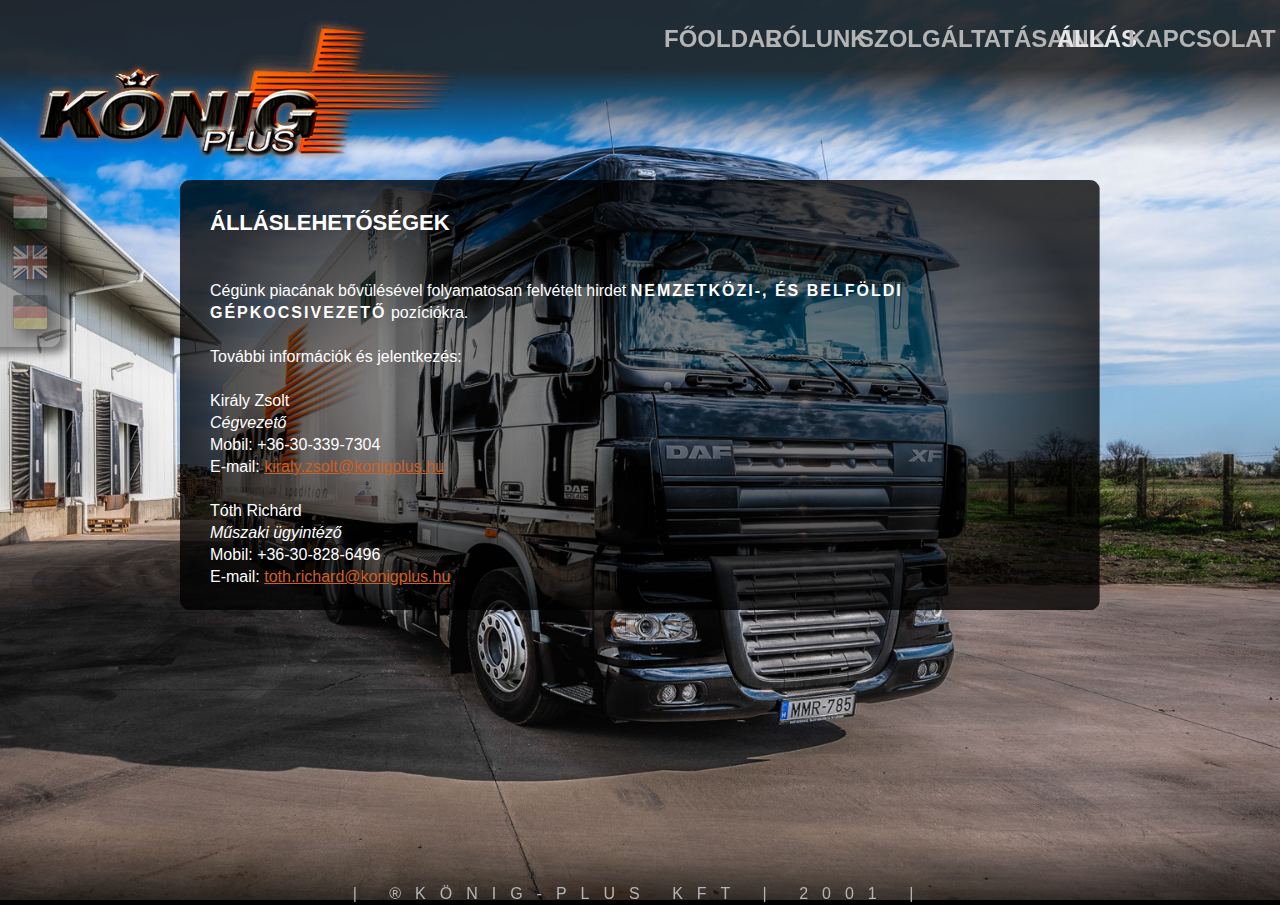
==== allas.html @ eedf81ee "original content" ====
<!DOCTYPE html>
<html class="html" lang="en-US">
 <head>

  <script type="text/javascript">
   if(typeof Muse == "undefined") window.Muse = {}; window.Muse.assets = {"required":["jquery-1.8.3.min.js", "museutils.js", "jquery.musepolyfill.bgsize.js", "jquery.musemenu.js", "jquery.watch.js", "allas.css"], "outOfDate":[]};
</script>
  
  <meta http-equiv="Content-type" content="text/html;charset=UTF-8"/>
  <meta name="generator" content="2014.2.0.284"/>
  <link rel="shortcut icon" href="images/a-master-favicon.ico?4034017455"/>
  <title>König Plus Kft. | ÁLLÁS</title>
  <!-- CSS -->
  <link rel="stylesheet" type="text/css" href="css/site_global.css?448368541"/>
  <link rel="stylesheet" type="text/css" href="css/master_a-master.css?4057896497"/>
  <link rel="stylesheet" type="text/css" href="css/allas.css?15138134" id="pagesheet"/>
  <!--[if lt IE 9]>
  <link rel="stylesheet" type="text/css" href="css/iefonts_allas.css?53707079"/>
  <![endif]-->
  <!-- Other scripts -->
  <script type="text/javascript">
   document.documentElement.className += ' js';
var __adobewebfontsappname__ = "muse";
</script>
  <!-- JS includes -->
  <script type="text/javascript">
   document.write('\x3Cscript src="' + (document.location.protocol == 'https:' ? 'https:' : 'http:') + '//webfonts.creativecloud.com/open-sans:n3,n4,i3:all;open-sans-condensed:n7:all;droid-sans:n4:all.js" type="text/javascript">\x3C/script>');
</script>
  <!--[if lt IE 9]>
  <script src="scripts/html5shiv.js?4241844378" type="text/javascript"></script>
  <![endif]-->
   </head>
 <body class="museBGSize">

  <div class="clearfix" id="page"><!-- column -->
   <div class="position_content" id="page_position_content">
    <div class="browser_width" id="u622-bw">
     <div class="pinned-colelem" id="u622"><!-- simple frame --></div>
    </div>
    <nav class="MenuBar clearfix pinned-colelem" id="menuu111"><!-- horizontal box -->
     <div class="MenuItemContainer clearfix grpelem" id="u3548"><!-- vertical box -->
      <a class="nonblock nontext MenuItem MenuItemWithSubMenu menunormal clearfix colelem" id="u3549" href="index.html"><!-- horizontal box --><div class="MenuItemLabel NoWrap new_menu_normal clearfix grpelem" id="u3551-4"><!-- content --><p>FŐOLDAL</p></div></a>
     </div>
     <div class="MenuItemContainer clearfix grpelem" id="u737"><!-- vertical box -->
      <a class="nonblock nontext MenuItem MenuItemWithSubMenu menunormal clearfix colelem" id="u738" href="rolunk.html"><!-- horizontal box --><div class="MenuItemLabel NoWrap new_menu_normal clearfix grpelem" id="u740-4"><!-- content --><p>RÓLUNK</p></div></a>
     </div>
     <div class="MenuItemContainer clearfix grpelem" id="u744"><!-- vertical box -->
      <div class="MenuItem MenuItemWithSubMenu menunormal clearfix colelem" id="u745"><!-- horizontal box -->
       <div class="MenuItemLabel NoWrap new_menu_normal clearfix grpelem" id="u746-4"><!-- content -->
        <p>SZOLGÁLTATÁSAINK</p>
       </div>
      </div>
      <div class="SubMenu  MenuLevel1 clearfix" id="u749"><!-- vertical box -->
       <ul class="SubMenuView menu2ndnormal clearfix colelem" id="u750"><!-- vertical box -->
        <li class="MenuItemContainer clearfix colelem" id="u765"><!-- horizontal box --><a class="nonblock nontext MenuItem MenuItemWithSubMenu clearfix grpelem" id="u766" href="szemelyszallitas.html"><!-- horizontal box --><div class="MenuItemLabel NoWrap new_menu_normal clearfix grpelem" id="u768-4"><!-- content --><p>SZEMÉLYSZÁLLÍTÁS</p></div></a></li>
        <li class="MenuItemContainer clearfix colelem" id="u869"><!-- horizontal box --><a class="nonblock nontext MenuItem MenuItemWithSubMenu clearfix grpelem" id="u870" href="nemzetkozi_szallitmanyozas.html"><!-- horizontal box --><div class="MenuItemLabel NoWrap new_menu_normal clearfix grpelem" id="u872-4"><!-- content --><p>NEMZETKÖZI SZÁLLÍTMÁNYOZÁS</p></div></a></li>
        <li class="MenuItemContainer clearfix colelem" id="u899"><!-- horizontal box --><a class="nonblock nontext MenuItem MenuItemWithSubMenu clearfix grpelem" id="u902" href="belfoldi_szallitmanyozas.html"><!-- horizontal box --><div class="MenuItemLabel NoWrap new_menu_normal clearfix grpelem" id="u904-4"><!-- content --><p>BELFÖLDI SZÁLLÍTMÁNYOZÁS</p></div></a></li>
        <li class="MenuItemContainer clearfix colelem" id="u929"><!-- horizontal box --><a class="nonblock nontext MenuItem MenuItemWithSubMenu clearfix grpelem" id="u932" href="bertarolas-raktarozas.html"><!-- horizontal box --><div class="MenuItemLabel NoWrap new_menu_normal clearfix grpelem" id="u935-4"><!-- content --><p>BÉRTÁROLÁS, RAKTÁROZÁS</p></div></a></li>
       </ul>
      </div>
     </div>
     <div class="MenuItemContainer clearfix grpelem" id="u751"><!-- vertical box -->
      <a class="nonblock nontext MenuItem MenuItemWithSubMenu MuseMenuActive menunormal clearfix colelem" id="u752" href="allas.html"><!-- horizontal box --><div class="MenuItemLabel NoWrap new_menu_normal clearfix grpelem" id="u753-4"><!-- content --><p>ÁLLÁS</p></div></a>
     </div>
     <div class="MenuItemContainer clearfix grpelem" id="u758"><!-- vertical box -->
      <a class="nonblock nontext MenuItem MenuItemWithSubMenu menunormal clearfix colelem" id="u759" href="kapcsolat.html"><!-- horizontal box --><div class="MenuItemLabel NoWrap new_menu_normal clearfix grpelem" id="u760-4"><!-- content --><p>KAPCSOLAT</p></div></a>
     </div>
    </nav>
    <a class="nonblock nontext pinned-colelem" id="u1073" href="index.html"><!-- rasterized frame --><img id="u1073_img" alt="" width="485" height="157" src="images/konig_plus_logo_v3-u1073.png"/></a>
    <div class="browser_width" id="u1210-bw">
     <div class="pinned-colelem" id="u1210"><!-- simple frame --></div>
    </div>
    <div class="pinned-colelem" id="u3941"><!-- simple frame --></div>
    <div class="clearfix colelem" id="pppu3927"><!-- group -->
     <div class="clearfix grpelem" id="ppu3927"><!-- column -->
      <div class="position_content" id="ppu3927_position_content">
       <a class="nonblock nontext pinned-colelem" id="u3927" href="index.html"><!-- state-based BG images --></a>
       <div class="pinned-colelem" id="u3932"><!-- state-based BG images --></div>
       <div class="pinned-colelem" id="u3921"><!-- state-based BG images --></div>
      </div>
     </div>
     <div class="clearfix grpelem" id="u3361"><!-- group -->
      <div class="grpelem" id="u3363"><!-- group -->
       <div class="_u3363 f3s_top clearfix" id="_u3363-f3s_top">
        <div class="clearfix grpelem" id="u3362-41" data-muse-uid="U3362"><!-- content -->
         <!-- m_editable region-id="editable-static-tag-U3362" template="allas.html" data-type="html" data-ice-options="disableImageResize,none" -->
         <h1 class="title" id="u3362-2">ÁLLÁSLEHETŐSÉGEK</h1>
         <p class="copy">&nbsp;</p>
         <p class="copy" id="u3362-4">&nbsp;</p>
         <p class="copy">Cégünk piacának bővülésével folyamatosan felvételt hirdet <span id="u3362-6">NEMZETKÖZI&#45;, ÉS BELFÖLDI GÉPKOCSIVEZETŐ</span><span id="u3362-7"> </span>pozíciókra.</p>
         <p class="copy">&nbsp;</p>
         <p class="copy">További információk és jelentkezés:</p>
         <p class="copy">&nbsp;</p>
         <p class="copy" id="u3362-15">Király Zsolt</p>
         <p class="copy" id="u3362-17">Cégvezető</p>
         <p class="copy">Mobil: +36&#45;30&#45;339&#45;7304</p>
         <p class="copy ts-Default-Link-Style--copy">E&#45;mail: <a class="nonblock" href="mailto:kiraly.zsolt@konigplus.hu">kiraly.zsolt@konigplus.hu</a></p>
         <p class="copy ts-Default-Link-Style--copy">&nbsp;</p>
         <p class="copy" id="u3362-26">Tóth Richárd</p>
         <p class="copy" id="u3362-28">Műszaki ügyintéző</p>
         <p class="copy">Mobil: +36&#45;30&#45;828&#45;6496</p>
         <p class="copy ts-Default-Link-Style--copy">E&#45;mail: <a class="nonblock" href="mailto:toth.richard@konigplus.hu">toth.richard@konigplus.hu</a></p>
         <p class="copy">&nbsp;</p>
         <p class="copy">&nbsp;</p>
         <p class="copy">&nbsp;</p>
         <p class="copy">&nbsp;</p>
         <p class="copy">&nbsp;</p>
<!-- /m_editable -->
        </div>
       </div>
      </div>
     </div>
    </div>
    <div class="browser_width" id="u1170-bw">
     <div class="pinned-colelem" id="u1170"><!-- simple frame --></div>
    </div>
    <div class="verticalspacer"></div>
    <div class="browser_width colelem" id="u688-4-bw">
     <div class="copy clearfix" id="u688-4"><!-- content -->
      <p id="u688-2">| ®KÖNIG&#45;PLUS KFT | 2001 |</p>
     </div>
    </div>
   </div>
  </div>
  <div class="preload_images">
   <img class="preload" src="images/hu-u3927-r.png" alt=""/>
   <img class="preload" src="images/uk-u3932-r.png" alt=""/>
   <img class="preload" src="images/de-u3921-r.png" alt=""/>
  </div>
  <!-- JS includes -->
  <script type="text/javascript">
   if (document.location.protocol != 'https:') document.write('\x3Cscript src="http://musecdn.businesscatalyst.com/scripts/4.0/jquery-1.8.3.min.js" type="text/javascript">\x3C/script>');
</script>
  <script type="text/javascript">
   window.jQuery || document.write('\x3Cscript src="scripts/jquery-1.8.3.min.js" type="text/javascript">\x3C/script>');
</script>
  <script src="scripts/museutils.js?4050293121" type="text/javascript"></script>
  <script src="scripts/jquery.musepolyfill.bgsize.js?84270510" type="text/javascript"></script>
  <script src="scripts/jquery.musemenu.js?4027237583" type="text/javascript"></script>
  <script src="scripts/jquery.watch.js?3946357177" type="text/javascript"></script>
  <!-- Other scripts -->
  <script type="text/javascript">
   $(document).ready(function() { try {
(function(){var a={},b=function(a){if(a.match(/^rgb/))return a=a.replace(/\s+/g,"").match(/([\d\,]+)/gi)[0].split(","),(parseInt(a[0])<<16)+(parseInt(a[1])<<8)+parseInt(a[2]);if(a.match(/^\#/))return parseInt(a.substr(1),16);return 0};(function(){$('link[type="text/css"]').each(function(){var b=($(this).attr("href")||"").match(/\/?css\/([\w\-]+\.css)\?(\d+)/);b&&b[1]&&b[2]&&(a[b[1]]=b[2])})})();(function(){$("body").append('<div class="version" style="display:none; width:1px; height:1px;"></div>');
for(var c=$(".version"),d=0;d<Muse.assets.required.length;){var f=Muse.assets.required[d],g=f.match(/([\w\-\.]+)\.(\w+)$/),k=g&&g[1]?g[1]:null,g=g&&g[2]?g[2]:null;switch(g.toLowerCase()){case "css":k=k.replace(/\W/gi,"_").replace(/^([^a-z])/gi,"_$1");c.addClass(k);var g=b(c.css("color")),h=b(c.css("background-color"));g!=0||h!=0?(Muse.assets.required.splice(d,1),"undefined"!=typeof a[f]&&(g!=a[f]>>>24||h!=(a[f]&16777215))&&Muse.assets.outOfDate.push(f)):d++;c.removeClass(k);break;case "js":k.match(/^jquery-[\d\.]+/gi)&&
typeof $!="undefined"?Muse.assets.required.splice(d,1):d++;break;default:throw Error("Unsupported file type: "+g);}}c.remove();if(Muse.assets.outOfDate.length||Muse.assets.required.length)c="Some files on the server may be missing or incorrect. Clear browser cache and try again. If the problem persists please contact website author.",(d=location&&location.search&&location.search.match&&location.search.match(/muse_debug/gi))&&Muse.assets.outOfDate.length&&(c+="\nOut of date: "+Muse.assets.outOfDate.join(",")),d&&Muse.assets.required.length&&(c+="\nMissing: "+Muse.assets.required.join(",")),alert(c)})()})();/* body */
Muse.Utils.transformMarkupToFixBrowserProblemsPreInit();/* body */
Muse.Utils.prepHyperlinks(true);/* body */
Muse.Utils.initWidget('.MenuBar', function(elem) { return $(elem).museMenu(); });/* unifiedNavBar */
Muse.Utils.resizeHeight()/* resize height */
Muse.Utils.fullPage('#page');/* 100% height page */
Muse.Utils.showWidgetsWhenReady();/* body */
Muse.Utils.transformMarkupToFixBrowserProblems();/* body */
} catch(e) { if (e && 'function' == typeof e.notify) e.notify(); else Muse.Assert.fail('Error calling selector function:' + e); }});
</script>
   </body>
</html>
---- css/site_global.css ----
html
{
	min-height: 100%;
	min-width: 100%;
	-ms-text-size-adjust: none;
}

body,div,dl,dt,dd,ul,ol,li,nav,h1,h2,h3,h4,h5,h6,pre,code,form,fieldset,legend,input,button,textarea,p,blockquote,th,td,a
{
	margin: 0;
	padding: 0;
	border-width: 0;
	-webkit-transform-origin: left top;
	-ms-transform-origin: left top;
	-o-transform-origin: left top;
	transform-origin: left top;
}

table
{
	border-collapse: collapse;
	border-spacing: 0;
}

fieldset,img
{
	border: 0;
	-webkit-transform-origin: left top;
	-ms-transform-origin: left top;
	-o-transform-origin: left top;
	transform-origin: left top;
}

address,caption,cite,code,dfn,em,strong,th,var,optgroup
{
	font-style: inherit;
	font-weight: inherit;
}

del,ins
{
	text-decoration: none;
}

li
{
	list-style: none;
}

caption,th
{
	text-align: left;
}

h1,h2,h3,h4,h5,h6
{
	font-size: 100%;
	font-weight: inherit;
}

input,button,textarea,select,optgroup,option
{
	font-family: inherit;
	font-size: inherit;
	font-style: inherit;
	font-weight: inherit;
}

body
{
	font-family: Arial, Helvetica Neue, Helvetica, sans-serif;
	text-align: left;
	font-size: 14px;
	line-height: 17px;
	word-wrap: break-word;
	text-rendering: optimizeLegibility;/* kerning, primarily */
}

@media screen and (-webkit-min-device-pixel-ratio:0)
{
	body { text-rendering:auto; }
}

a:link
{
	color: #0000FF;
	text-decoration: underline;
}

a:visited
{
	color: #800080;
	text-decoration: underline;
}

a:hover
{
	color: #0000FF;
	text-decoration: underline;
}

a:active
{
	color: #EE0000;
	text-decoration: underline;
}

a.nontext /* used to override default properties of 'a' tag */
{
	color: black;
	text-decoration: none;
	font-style: normal;
	font-weight: normal;
}

.ts-Default-Link-Style--copy a:link
{
	color: #CE5F23;
	text-decoration: underline;
}

.ts-Default-Link-Style--copy a:visited
{
	color: #CE5F23;
	text-decoration: underline;
}

.ts-Default-Link-Style--copy a:hover
{
	color: #CE8964;
	text-decoration: underline;
}

.ts-Default-Link-Style--copy a:active
{
	color: #BE5F23;
	text-decoration: underline;
}

.normal_text
{
	color: #000000;
	direction: ltr;
	font-family: Arial, Helvetica Neue, Helvetica, sans-serif;
	font-size: 14px;
	font-style: normal;
	font-weight: normal;
	letter-spacing: 0px;
	line-height: 17px;
	text-align: left;
	text-decoration: none;
	text-indent: 0px;
	vertical-align: 0px;
	padding: 0px;
}

.title
{
	color: #FFFFFF;
	font-family: open-sans-condensed, sans-serif;
	font-size: 22px;
	font-weight: 700;
	text-align: left;
	padding: 0px;
}

.copy
{
	color: #FFFFFF;
	font-family: open-sans, sans-serif;
	font-size: 16px;
	font-weight: 300;
	line-height: 22px;
	text-align: left;
	padding: 0px;
}

.menulevel2
{
	color: #CE6026;
	font-family: lato, sans-serif;
	font-size: 14px;
	font-weight: 900;
	letter-spacing: -1px;
	text-align: center;
	padding: 0px;
}

.menu-copy,.menunormal1
{
	color: #CE6026;
	font-family: lato, sans-serif;
	font-size: 16px;
	font-weight: 900;
	letter-spacing: -1px;
	text-align: center;
	padding: 0px;
}

.menuallother
{
	color: #000000;
	font-family: lato, sans-serif;
	font-size: 16px;
	font-weight: 900;
	letter-spacing: -1px;
	text-align: center;
	padding: 0px;
}

.menulvl2allother
{
	color: #000000;
	font-family: lato, sans-serif;
	font-size: 14px;
	font-weight: 900;
	letter-spacing: -1px;
	text-align: center;
	padding: 0px;
}

.new_menu_normal
{
	color: #B4B4B4;
	font-family: open-sans-condensed, sans-serif;
	font-size: 24px;
	font-weight: 700;
	letter-spacing: 0px;
	text-align: center;
	padding: 0px;
}

.title2
{
	color: #FFFFFF;
	font-family: open-sans-condensed, sans-serif;
	font-size: 20px;
	font-weight: 700;
	text-align: left;
	padding: 0px;
}

.list0 li:before
{
	position: absolute;
	right: 100%;
	letter-spacing: 0px;
	text-decoration: none;
	font-weight: normal;
	font-style: normal;
}

.rtl-list li:before
{
	right: auto;
	left: 100%;
}

.nls-None > li:before,.nls-None .list3 > li:before,.nls-None .list6 > li:before
{
	margin-right: 6px;
	content: '•';
}

.nls-None .list1 > li:before,.nls-None .list4 > li:before,.nls-None .list7 > li:before
{
	margin-right: 6px;
	content: '○';
}

.nls-None,.nls-None .list1,.nls-None .list2,.nls-None .list3,.nls-None .list4,.nls-None .list5,.nls-None .list6,.nls-None .list7,.nls-None .list8
{
	padding-left: 34px;
}

.nls-None.rtl-list,.nls-None .list1.rtl-list,.nls-None .list2.rtl-list,.nls-None .list3.rtl-list,.nls-None .list4.rtl-list,.nls-None .list5.rtl-list,.nls-None .list6.rtl-list,.nls-None .list7.rtl-list,.nls-None .list8.rtl-list
{
	padding-left: 0px;
	padding-right: 34px;
}

.nls-None .list2 > li:before,.nls-None .list5 > li:before,.nls-None .list8 > li:before
{
	margin-right: 6px;
	content: '-';
}

.nls-None.rtl-list > li:before,.nls-None .list1.rtl-list > li:before,.nls-None .list2.rtl-list > li:before,.nls-None .list3.rtl-list > li:before,.nls-None .list4.rtl-list > li:before,.nls-None .list5.rtl-list > li:before,.nls-None .list6.rtl-list > li:before,.nls-None .list7.rtl-list > li:before,.nls-None .list8.rtl-list > li:before
{
	margin-right: 0px;
	margin-left: 6px;
}

.TabbedPanelsTab
{
	white-space: nowrap;
}

.MenuBar  .MenuBarView,.MenuBar  .SubMenuView /* Resets for ul and li in menus */
{
	display: block;
	list-style: none;
}

.MenuBar .SubMenu
{
	display: none;
	position: absolute;
}

.NoWrap
{
	white-space: nowrap;
	word-wrap: normal;
}

.rootelem /* the root of the artwork tree */
{
	margin-left: auto;
	margin-right: auto;
}

.colelem /* a child element of a column */
{
	display: inline;
	float: left;
	clear: both;
}

.colelem100 /* a child element of a column that is 100% width */
{
	clear: both;
}

.grpelem /* a child element of a group */
{
	display: inline;
	float: left;
}

.clearfix:after /* force a container to fit around floated items */
{
	content: "\0020";
	visibility: hidden;
	display: block;
	height: 0;
	clear: both;
}

*:first-child+html .clearfix /* IE7 */
{
	zoom: 1;
}

.clip_frame /* used to clip the contents as in the case of an image frame */
{
	overflow: hidden;
}

.inclusion_context /* context for positioning a group of elements that share the same height */
{
	display: table;
	table-layout: fixed;
	width: 0.01px;
}

.inclelem /* element of an inclusion context */
{
	display: table-cell;
	vertical-align: top;
}

.f3s_mid /* 3-slice frame, middle slice */
{
	background-repeat: repeat;
}

.f3s_top,.f3s_bot /* 3-slice frame, top slice */
{
	background-repeat: no-repeat;
}

.f9s_top_left,.f9s_bot_left /* 9-slice frame, left corner slice */
{
	background-repeat: no-repeat;
	background-position: left;
}

.f9s_top_right,.f9s_bot_right /* 9-slice frame, right corner slice */
{
	background-repeat: no-repeat;
	background-position: right;
}

.f9s_top_mid,.f9s_bot_mid /* 9-slice frame, top/bottom horizontal slice */
{
	background-repeat: repeat-x;
	background-position: 0px 0px;
}

.f9s_mid_left /* 9-slice frame, left vertical slice */
{
	background-repeat: repeat-y;
	background-position: left;
}

.f9s_mid_right /* 9-slice frame, right vertical slice */
{
	background-repeat: repeat-y;
	background-position: right;
}

.f9s_center /* 9-slice frame, center slice */
{
	background-repeat: repeat;
	background-position: 0px 0px;
}

.popup_anchor /* anchors an abspos popup */
{
	position: relative;
	width: 0px;
	height: 0px;
}

.popup_element
{
	z-index: 100000;
}

.svg
{
	display: block;
	vertical-align: top;
}

span.wrap /* used to force wrap after floated array when nested inside a paragraph */
{
	content: '';
	clear: left;
	display: block;
}

span.actAsInlineDiv /* used to simulate a DIV with inline display when already nested inside a paragraph */
{
	display: inline-block;
}

.position_content,.excludeFromNormalFlow /* used when child content is larger than parent */
{
	float: left;
}

.preload_images /* used to preload images used in non-default states */
{
	position: absolute;
	overflow: hidden;
	left: -9999px;
	top: -9999px;
	height: 1px;
	width: 1px;
}

preload /* used to specifiy the dimension of preload item */
{
	height: 1px;
	width: 1px;
}

.animateStates
{
	-webkit-transition: 0.3s ease-in-out;
	-moz-transition: 0.3s ease-in-out;
	-o-transition: 0.3s ease-in-out;
	transition: 0.3s ease-in-out;
}

input:focus,textarea:focus /* remove default focussed input styling */
{
	outline: none;
}

textarea
{
	resize: none;
	overflow: auto;
}

.fld-prompt /* form placeholders cursor behavior */
{
	pointer-events: none;
}

.wrapped-input /* form inputs & placeholders let div styling show thru */
{
	position: absolute;
	top: 0;
	left: 0;
	background: transparent;
	border: none;
}

.submit-btn /* form submit buttons on top of sibling elements */
{
	z-index: 50000;
	cursor: pointer;
}

.anchor_item /* used to specify anchor properties */
{
	width: 22px;
	height: 18px;
}

.MenuBar .SubMenuVisible,.MenuBarVertical .SubMenuVisible,.MenuBar .SubMenu .SubMenuVisible,.popup_element.Active,span.actAsPara,.actAsDiv,a.nonblock.nontext,img.block
{
	display: block;
}

.ose_ei
{
	visibility: hidden;
	z-index: 0;
}

.widget_invisible,.js .invi,.js .mse_pre_init,.js .an_invi /* used to hide the widget before loaded */
{
	visibility: hidden;
}

.no_vert_scroll
{
	overflow-y: hidden;
}

.always_vert_scroll
{
	overflow-y: scroll;
}

.always_horz_scroll
{
	overflow-x: scroll;
}

.popup_element.Inactive,.js .disn,.hidden
{
	display: none;
}

.fullscreen
{
	overflow: hidden;
	left: 0px;
	top: 0px;
	position: fixed;
	height: 100%;
	width: 100%;
	-moz-box-sizing: border-box;
	-webkit-box-sizing: border-box;
	-ms-box-sizing: border-box;
	box-sizing: border-box;
}

.fullwidth
{
	position: absolute;
}

.borderbox
{
	-moz-box-sizing: border-box;
	-webkit-box-sizing: border-box;
	-ms-box-sizing: border-box;
	box-sizing: border-box;
}

.scroll_wrapper
{
	position: absolute;
	overflow: auto;
	left: 0px;
	right: 0px;
	top: 0px;
	bottom: 0px;
	padding-top: 0px;
	padding-bottom: 0px;
	margin-top: 0px;
	margin-bottom: 0px;
}

.browser_width > *
{
	position: absolute;
	left: 0px;
	right: 0px;
}

.list0 li,.MenuBar .MenuItemContainer,.SlideShowContentPanel .fullscreen img
{
	position: relative;
}

.accordion_wrapper
{
	display: inline;
	float: left;
	width: 0px;
}

.fld-checkbox input[type=checkbox] /* Hide native checkbox */
{
	position: absolute;
	overflow: hidden;
	clip: rect(0px, 0px, 0px, 0px);
	height: 1px;
	width: 1px;
	margin: -1px;
	padding: 0;
	border: 0;
}

.fld-checkbox input[type=checkbox] + label
{
	display: inline-block;
	background-repeat: no-repeat;
	cursor: pointer;
	float: left;
	width: 100%;
	height: 100%;
}

.pointer_cursor,.fld-recaptcha-mode,.fld-recaptcha-refresh,.fld-recaptcha-help
{
	cursor: pointer;
}
---- css/master_a-master.css ----
#u622
{
	border-color: #000000;
	background-color: #393939;
	background-color: rgba(36, 36, 36, 0.9);
	position: fixed;
	-pie-background: rgba(36, 36, 36, 0.9);
}

#menuu111
{
	border-style: none;
	border-color: transparent;
	background-color: transparent;
	position: fixed;
}

#u3549
{
	background-color: transparent;
	-moz-border-radius: 0px;
	-webkit-border-radius: 0px;
	-khtml-border-radius: 0px;
	border-radius: 0px;
	position: relative;
}

#u3549:hover
{
	background-color: #4C4C4C;
	background-color: rgba(0, 0, 0, 0.7);
	-moz-border-radius: 0px;
	-webkit-border-radius: 0px;
	-khtml-border-radius: 0px;
	border-radius: 0px;
	-pie-background: rgba(0, 0, 0, 0.7);
}

.menunormal
{
	border-style: none;
	border-color: #000000;
	background-color: #8C8C8C;
	background-color: rgba(0, 0, 0, 0.45);
	-moz-border-radius: 10px 10px 0px 0px ;
	-webkit-border-radius: 10px 10px 0px 0px ;
	-khtml-border-radius: 10px 10px 0px 0px ;
	border-radius: 10px 10px 0px 0px ;
}

#u3551-4
{
	border-style: none;
	border-color: transparent;
	background-color: transparent;
	line-height: 29px;
	position: relative;
}

#u3549:hover #u3551-4 p
{
	color: #FFFFFF;
	visibility: inherit;
}

#u738
{
	background-color: transparent;
	-moz-border-radius: 0px;
	-webkit-border-radius: 0px;
	-khtml-border-radius: 0px;
	border-radius: 0px;
	position: relative;
}

#u738:hover
{
	background-color: #4C4C4C;
	background-color: rgba(0, 0, 0, 0.7);
	-moz-border-radius: 0px;
	-webkit-border-radius: 0px;
	-khtml-border-radius: 0px;
	border-radius: 0px;
	-pie-background: rgba(0, 0, 0, 0.7);
}

#u740-4
{
	border-style: none;
	border-color: transparent;
	background-color: transparent;
	line-height: 29px;
	position: relative;
}

#u738:hover #u740-4 p
{
	color: #FFFFFF;
	visibility: inherit;
}

#u745
{
	background-color: transparent;
	-moz-border-radius: 0px;
	-webkit-border-radius: 0px;
	-khtml-border-radius: 0px;
	border-radius: 0px;
	position: relative;
}

#u745:hover
{
	background-color: #4C4C4C;
	background-color: rgba(0, 0, 0, 0.7);
	-moz-border-radius: 0px;
	-webkit-border-radius: 0px;
	-khtml-border-radius: 0px;
	border-radius: 0px;
	-pie-background: rgba(0, 0, 0, 0.7);
}

#u746-4
{
	border-style: none;
	border-color: transparent;
	background-color: transparent;
	line-height: 29px;
	position: relative;
}

#u745:hover #u746-4 p
{
	color: #FFFFFF;
	visibility: inherit;
}

#u750
{
	background-color: #4C4C4C;
	background-color: rgba(0, 0, 0, 0.7);
	-moz-border-radius: 0px;
	-webkit-border-radius: 0px;
	-khtml-border-radius: 0px;
	border-radius: 0px;
	position: relative;
	-pie-background: rgba(0, 0, 0, 0.7);
}

#u750:hover
{
	background-color: #4C4C4C;
	background-color: rgba(0, 0, 0, 0.7);
	-pie-background: rgba(0, 0, 0, 0.7);
}

.menu2ndnormal
{
	border-style: none;
	border-color: #000000;
	background-color: #8C8C8C;
	background-color: rgba(0, 0, 0, 0.45);
	-moz-border-radius: 0px 0px 10px 10px ;
	-webkit-border-radius: 0px 0px 10px 10px ;
	-khtml-border-radius: 0px 0px 10px 10px ;
	border-radius: 0px 0px 10px 10px ;
}

#u766
{
	border-color: #777777;
	background-color: transparent;
	position: relative;
}

#u766:hover
{
	background-color: #4C4C4C;
	background-color: rgba(0, 0, 0, 0.7);
	-pie-background: rgba(0, 0, 0, 0.7);
}

#u768-4
{
	background-color: transparent;
	line-height: 24px;
	font-size: 24px;
	letter-spacing: 0px;
	position: relative;
}

#u766:hover #u768-4 p
{
	color: #FFFFFF;
	visibility: inherit;
}

#u870
{
	border-color: #777777;
	background-color: transparent;
	position: relative;
}

#u870:hover
{
	background-color: #4C4C4C;
	background-color: rgba(0, 0, 0, 0.7);
	-pie-background: rgba(0, 0, 0, 0.7);
}

#u872-4
{
	background-color: transparent;
	line-height: 24px;
	position: relative;
}

#u870:hover #u872-4 p
{
	color: #FFFFFF;
	visibility: inherit;
}

#u902
{
	border-color: #777777;
	background-color: transparent;
	position: relative;
}

#u902:hover
{
	background-color: #4C4C4C;
	background-color: rgba(0, 0, 0, 0.7);
	-pie-background: rgba(0, 0, 0, 0.7);
}

#u904-4
{
	background-color: transparent;
	line-height: 24px;
	position: relative;
}

#u902:hover #u904-4 p
{
	color: #FFFFFF;
	visibility: inherit;
}

#u932
{
	border-color: #777777;
	background-color: transparent;
	position: relative;
}

#u932:hover
{
	background-color: #4C4C4C;
	background-color: rgba(0, 0, 0, 0.7);
	-pie-background: rgba(0, 0, 0, 0.7);
}

#u935-4
{
	background-color: transparent;
	line-height: 24px;
	position: relative;
}

#u932:hover #u935-4 p
{
	color: #FFFFFF;
	visibility: inherit;
}

#u752
{
	background-color: transparent;
	-moz-border-radius: 0px;
	-webkit-border-radius: 0px;
	-khtml-border-radius: 0px;
	border-radius: 0px;
	position: relative;
}

#u752:hover
{
	background-color: #4C4C4C;
	background-color: rgba(0, 0, 0, 0.7);
	-moz-border-radius: 0px;
	-webkit-border-radius: 0px;
	-khtml-border-radius: 0px;
	border-radius: 0px;
	-pie-background: rgba(0, 0, 0, 0.7);
}

#u753-4
{
	border-style: none;
	border-color: transparent;
	background-color: transparent;
	line-height: 29px;
	position: relative;
}

#u752:hover #u753-4 p
{
	color: #FFFFFF;
	visibility: inherit;
}

#u3548,#u737,#u744,#u765,#u869,#u899,#u929,#u751,#u758
{
	background-color: transparent;
	position: relative;
}

#u759
{
	background-color: transparent;
	-moz-border-radius: 0px;
	-webkit-border-radius: 0px;
	-khtml-border-radius: 0px;
	border-radius: 0px;
	position: relative;
}

#u759:hover
{
	background-color: #4C4C4C;
	background-color: rgba(0, 0, 0, 0.7);
	-moz-border-radius: 0px;
	-webkit-border-radius: 0px;
	-khtml-border-radius: 0px;
	border-radius: 0px;
	-pie-background: rgba(0, 0, 0, 0.7);
}

#u3549.MuseMenuActive,#u738.MuseMenuActive,#u745.MuseMenuActive,#u749,#u766.MuseMenuActive,#u870.MuseMenuActive,#u902.MuseMenuActive,#u932.MuseMenuActive,#u752.MuseMenuActive,#u759.MuseMenuActive
{
	background-color: transparent;
}

#u760-4
{
	border-style: none;
	border-color: transparent;
	background-color: transparent;
	line-height: 29px;
	position: relative;
}

#u759:hover #u760-4 p
{
	color: #FFFFFF;
	visibility: inherit;
}

#u3549.MuseMenuActive #u3551-4 p,#u738.MuseMenuActive #u740-4 p,#u745.MuseMenuActive #u746-4 p,#u766.MuseMenuActive #u768-4 p,#u870.MuseMenuActive #u872-4 p,#u902.MuseMenuActive #u904-4 p,#u932.MuseMenuActive #u935-4 p,#u752.MuseMenuActive #u753-4 p,#u759.MuseMenuActive #u760-4 p
{
	color: #E6E6E6;
	visibility: inherit;
}

.MenuItem /* unifiedNavBar */
{
	cursor: pointer;
}

#u1073
{
	position: fixed;
}

#u1073_img
{
	display: block;
	vertical-align: top;
}

#u1210
{
	background: -webkit-gradient(linear, center top, center bottom, from(rgba(36, 36, 36, 0.9)),color-stop(100%, rgba(36, 36, 36, 0)));
	background: -webkit-linear-gradient(top,rgba(36, 36, 36, 0.9) ,rgba(36, 36, 36, 0) 100%);
	background: -o-linear-gradient(top,rgba(36, 36, 36, 0.9) ,rgba(36, 36, 36, 0) 100%);
	background: linear-gradient(to bottom,rgba(36, 36, 36, 0.9) ,rgba(36, 36, 36, 0) 100%);
	filter: progid:DXImageTransform.Microsoft.gradient(startColorstr=#E5242424, endColorstr=#00242424, GradientType=0);
	-ms-filter: "progid:DXImageTransform.Microsoft.gradient(startColorstr='#E5242424', endColorstr='#00242424', GradientType=0)";
	border-color: #000000;
	position: fixed;
}

#u3941
{
	-pie-box-shadow: none;
	-moz-box-shadow: 6px 6px 8px rgba(0, 0, 0, 0.5);
	-webkit-box-shadow: 6px 6px 8px -1px rgba(0, 0, 0, 0.5);
	box-shadow: 6px 6px 8px rgba(0, 0, 0, 0.5);
	border-style: none;
	border-color: transparent;
	background-color: #B2B2B2;
	background-color: rgba(0, 0, 0, 0.3);
	-moz-border-radius: 0px 10px 10px 0px ;
	-webkit-border-radius: 0px 10px 10px 0px ;
	-khtml-border-radius: 0px 10px 10px 0px ;
	border-radius: 0px 10px 10px 0px ;
	position: fixed;
	-pie-background: rgba(0, 0, 0, 0.3);
}

#u3927
{
	vertical-align: top;
	position: fixed;
	background: url("../images/hu_50desat-u3927.png") no-repeat 8px 8px;
}

#u3927:hover
{
	background: url("../images/hu-u3927-r.png") no-repeat 0px 0px;
}

#u3932
{
	vertical-align: top;
	position: fixed;
	background: url("../images/uk_50desat-u3932.png") no-repeat 8px 8px;
}

#u3932:hover
{
	background: url("../images/uk-u3932-r.png") no-repeat 0px 0px;
}

#u3921
{
	vertical-align: top;
	position: fixed;
	background: url("../images/de_50desat-u3921.png") no-repeat 8px 8px;
}

#u3921:hover
{
	background: url("../images/de-u3921-r.png") no-repeat 0px 0px;
}

#u1170
{
	background: transparent url("../images/u1170-grad.png") repeat-x left top;
	background: -webkit-gradient(linear, center top, center bottom, color-stop(46%, rgba(0, 0, 0, 0)),to(rgba(0, 0, 0, 0.6)));
	background: -webkit-linear-gradient(top,rgba(0, 0, 0, 0) 46%,rgba(0, 0, 0, 0.6) );
	background: -o-linear-gradient(top,rgba(0, 0, 0, 0) 46%,rgba(0, 0, 0, 0.6) );
	background: linear-gradient(to bottom,rgba(0, 0, 0, 0) 46%,rgba(0, 0, 0, 0.6) );
	border-style: none;
	border-color: transparent;
	position: fixed;
}

#u688-4
{
	background-color: transparent;
	color: #B4B4B4;
	letter-spacing: 14px;
	text-align: center;
	font-family: droid-sans, sans-serif;
	font-weight: 400;
}

#u688-2
{
	padding-top: 6px;
}
---- css/allas.css ----
.version.allas /* version checker */
{
	color: #000000;
	background-color: #E6FD56;
}

.html
{
	background: #000000 url("../images/konig_plus_kft-1-3.jpg") no-repeat center center fixed;
	background-size: cover;
}

#page
{
	z-index: 1;
	width: 960px;
	min-height: 649px;
	background-image: none;
	border-style: none;
	border-color: #000000;
	background-color: transparent;
	margin-left: auto;
	margin-right: auto;
}

#page_position_content
{
	margin-bottom: -41px;
	padding-top: 180px;
}

#u622
{
	z-index: 2;
	height: 70px;
	top: 0px;
}

#u622-bw
{
	z-index: 2;
}

#menuu111
{
	z-index: 4;
	width: 581px;
	top: 15px;
	right: 40px;
}

#u3548
{
	width: 97px;
	min-height: 47px;
	margin-right: -10000px;
}

#u3549
{
	width: 97px;
	padding-bottom: 18px;
}

#u3549:hover
{
	margin: 0px;
}

#u3551-4
{
	width: 87px;
	min-height: 29px;
	margin-right: -10000px;
	top: 9px;
	left: 5px;
}

#u3549:hover #u3551-4
{
	padding-top: 0px;
	padding-bottom: 0px;
	min-height: 29px;
	margin: 0px -10000px 0px 0px;
}

#u737
{
	width: 89px;
	min-height: 47px;
	margin-right: -10000px;
	left: 101px;
}

#u738
{
	width: 89px;
	padding-bottom: 18px;
}

#u3549.MuseMenuActive,#u738:hover
{
	margin: 0px;
}

#u740-4
{
	width: 79px;
	min-height: 29px;
	margin-right: -10000px;
	top: 9px;
	left: 5px;
}

#u3549.MuseMenuActive #u3551-4,#u738:hover #u740-4
{
	padding-top: 0px;
	padding-bottom: 0px;
	min-height: 29px;
	margin: 0px -10000px 0px 0px;
}

#u744
{
	width: 195px;
	min-height: 47px;
	margin-right: -10000px;
	left: 194px;
}

#u745
{
	width: 195px;
	padding-bottom: 18px;
}

#u738.MuseMenuActive,#u745:hover
{
	margin: 0px;
}

#u746-4
{
	width: 185px;
	min-height: 29px;
	margin-right: -10000px;
	top: 9px;
	left: 5px;
}

#u738.MuseMenuActive #u740-4,#u745:hover #u746-4
{
	padding-top: 0px;
	padding-bottom: 0px;
	min-height: 29px;
	margin: 0px -10000px 0px 0px;
}

#u749
{
	width: 407px;
	top: 47px;
}

#u750
{
	width: 387px;
	padding: 5px 10px;
}

#u766
{
	width: 387px;
	padding-bottom: 11px;
	margin-right: -10000px;
}

#u766:hover
{
	margin: 0px -10000px 0px 0px;
}

#u768-4
{
	width: 176px;
	min-height: 24px;
	margin-right: -10000px;
	top: 5px;
	left: 106px;
}

#u766:hover #u768-4
{
	padding-top: 0px;
	padding-bottom: 0px;
	min-height: 24px;
	margin: 0px -10000px 0px 0px;
}

#u870
{
	width: 387px;
	padding-bottom: 11px;
	margin-right: -10000px;
}

#u766.MuseMenuActive,#u870:hover
{
	margin: 0px -10000px 0px 0px;
}

#u872-4
{
	width: 306px;
	min-height: 24px;
	margin-right: -10000px;
	top: 5px;
	left: 41px;
}

#u766.MuseMenuActive #u768-4,#u870:hover #u872-4
{
	padding-top: 0px;
	padding-bottom: 0px;
	min-height: 24px;
	margin: 0px -10000px 0px 0px;
}

#u902
{
	width: 387px;
	padding-bottom: 11px;
	margin-right: -10000px;
}

#u870.MuseMenuActive,#u902:hover
{
	margin: 0px -10000px 0px 0px;
}

#u904-4
{
	width: 274px;
	min-height: 24px;
	margin-right: -10000px;
	top: 5px;
	left: 57px;
}

#u870.MuseMenuActive #u872-4,#u902:hover #u904-4
{
	padding-top: 0px;
	padding-bottom: 0px;
	min-height: 24px;
	margin: 0px -10000px 0px 0px;
}

#u765,#u869,#u899,#u929
{
	width: 387px;
}

#u932
{
	width: 387px;
	padding-bottom: 11px;
	margin-right: -10000px;
}

#u902.MuseMenuActive,#u932:hover
{
	margin: 0px -10000px 0px 0px;
}

#u932.MuseMenuActive
{
	margin: 0px -10000px 0px 0px;
}

#u935-4
{
	width: 253px;
	min-height: 24px;
	margin-right: -10000px;
	top: 5px;
	left: 67px;
}

#u902.MuseMenuActive #u904-4,#u932:hover #u935-4
{
	padding-top: 0px;
	padding-bottom: 0px;
	min-height: 24px;
	margin: 0px -10000px 0px 0px;
}

#u932.MuseMenuActive #u935-4
{
	padding-top: 0px;
	padding-bottom: 0px;
	min-height: 24px;
	margin: 0px -10000px 0px 0px;
}

#u751
{
	width: 67px;
	min-height: 47px;
	margin-right: -10000px;
	left: 393px;
}

#u752
{
	width: 67px;
	padding-bottom: 18px;
}

#u745.MuseMenuActive,#u750:hover,#u752:hover
{
	margin: 0px;
}

#u753-4
{
	width: 57px;
	min-height: 29px;
	margin-right: -10000px;
	top: 9px;
	left: 5px;
}

#u745.MuseMenuActive #u746-4,#u752:hover #u753-4
{
	padding-top: 0px;
	padding-bottom: 0px;
	min-height: 29px;
	margin: 0px -10000px 0px 0px;
}

#u758
{
	width: 117px;
	min-height: 47px;
	margin-right: -10000px;
	left: 464px;
}

#u759
{
	width: 117px;
	padding-bottom: 18px;
}

#u752.MuseMenuActive,#u759:hover
{
	margin: 0px;
}

#u760-4
{
	width: 107px;
	min-height: 29px;
	margin-right: -10000px;
	top: 9px;
	left: 5px;
}

#u752.MuseMenuActive #u753-4,#u759:hover #u760-4
{
	padding-top: 0px;
	padding-bottom: 0px;
	min-height: 29px;
	margin: 0px -10000px 0px 0px;
}

#u759.MuseMenuActive #u760-4
{
	padding-top: 0px;
	padding-bottom: 0px;
	min-height: 29px;
	margin: 0px -10000px 0px 0px;
}

#u1073
{
	z-index: 61;
	top: 12px;
	left: -9px;
}

#u1210
{
	z-index: 3;
	height: 82px;
	top: 70px;
}

#u1210-bw
{
	z-index: 3;
}

#u3941
{
	z-index: 111;
	width: 113px;
	height: 170px;
	top: 177px;
	left: -53px;
}

#u759.MuseMenuActive,#u3941:hover
{
	margin: 0px;
}

#pppu3927
{
	width: 0.01px;
	margin-left: -90px;
}

#ppu3927
{
	width: 0.01px;
	margin-right: -10000px;
	margin-top: 12px;
}

#ppu3927_position_content
{
	margin-top: -32px;
	padding-bottom: 172px;
}

#u3927
{
	z-index: 116;
	height: 68px;
	width: 68px;
	top: 179px;
	left: -3px;
}

#u3932
{
	z-index: 119;
	height: 68px;
	width: 68px;
	top: 229px;
	left: -3px;
}

#u3921
{
	z-index: 113;
	height: 68px;
	width: 68px;
	top: 279px;
	left: -3px;
}

#u3361
{
	z-index: 68;
	width: 920px;
	border-style: none;
	border-color: transparent;
	background-color: transparent;
	position: relative;
	margin-right: -10000px;
	left: 110px;
}

#u3363
{
	z-index: 69;
	width: 920px;
	position: relative;
	margin-right: -10000px;
}

._u3363.f3s_top
{
	background-image: url("../images/u3363-full.png");
	height: 430px;
	background-position: left top;
	width: 920px;
}

#u3362-41
{
	z-index: 70;
	width: 860px;
	min-height: 385px;
	background-color: transparent;
	margin-bottom: -86px;
	position: relative;
	margin-right: -10000px;
	padding: 30px 30px 20px;
}

#u3362-2
{
	line-height: 26px;
}

#u3362-6
{
	letter-spacing: 2px;
	font-family: open-sans-condensed, sans-serif;
	font-weight: 700;
}

#u3362-7
{
	font-family: open-sans-condensed, sans-serif;
	font-weight: 700;
}

#u3362-15,#u3362-26
{
	font-weight: 400;
}

#u3362-4,#u3362-17,#u3362-28
{
	font-style: italic;
}

#u1170
{
	z-index: 63;
	height: 121px;
	bottom: 0px;
}

#u1170-bw
{
	z-index: 63;
}

#u688-4
{
	z-index: 64;
	min-height: 23px;
}

#u688-4-bw
{
	z-index: 64;
	min-height: 23px;
	margin-top: 99px;
	height: 28px;
}

body
{
	position: relative;
	min-width: 960px;
	padding-bottom: 36px;
}

#page .verticalspacer
{
	clear: both;
}
---- css/iefonts_allas.css ----
.copy
{
	font-family: open-sans-n3, sans-serif;
}

.menulevel2,.menu-copy,.menunormal1,.menuallother,.menulvl2allother
{
	font-family: lato-n9, sans-serif;
}

.title,.new_menu_normal,.title2
{
	font-family: open-sans-condensed-n7, sans-serif;
}

#u688-4
{
	font-family: droid-sans-n4, sans-serif;
}

#u3362-6,#u3362-7
{
	font-family: open-sans-condensed-n7, sans-serif;
}
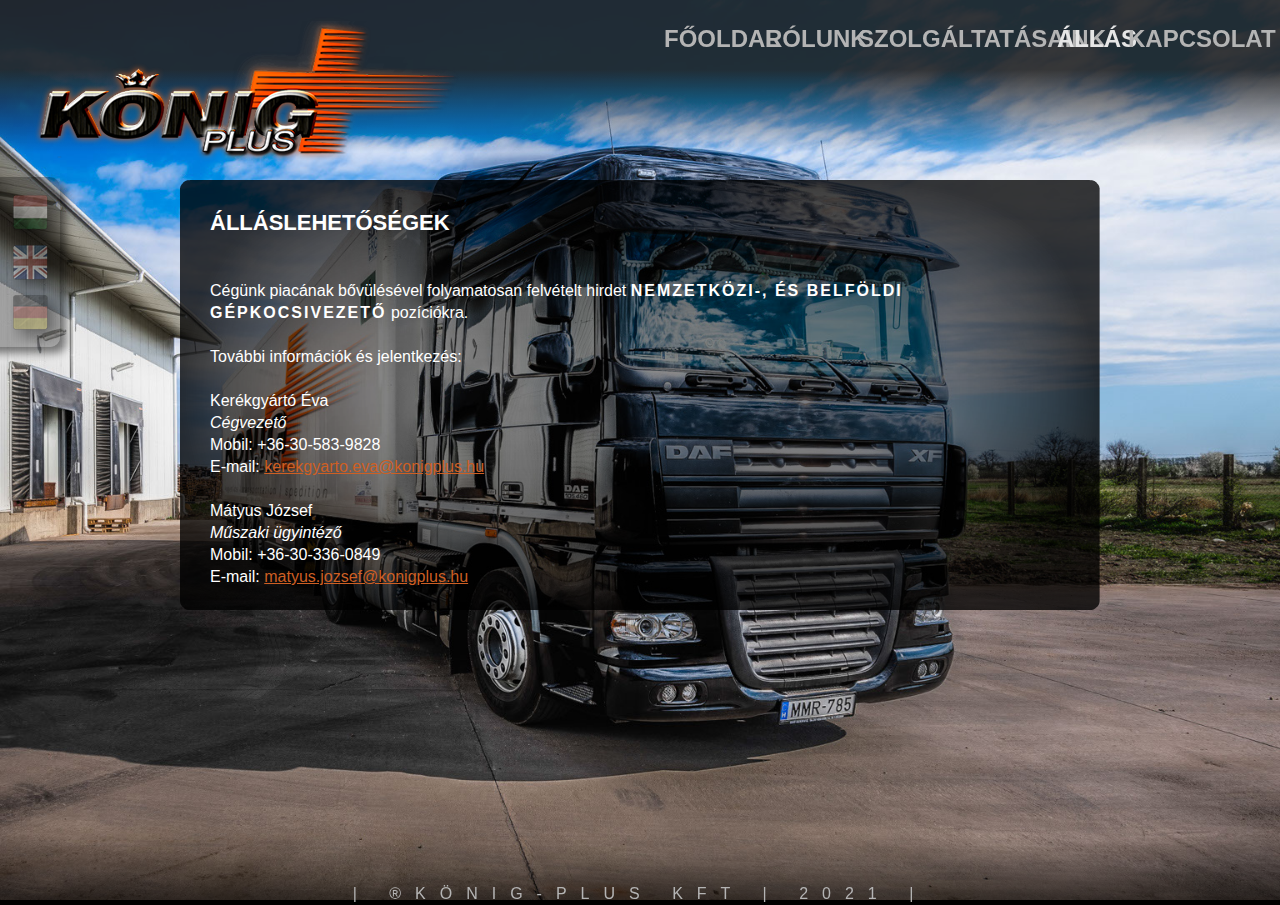
==== commit 6ae048fb: "allas page modify" ====
--- a/allas.html
+++ b/allas.html
@@ -1,157 +1,272 @@
-<!DOCTYPE html>
-<html class="html" lang="en-US">
- <head>
-
-  <script type="text/javascript">
-   if(typeof Muse == "undefined") window.Muse = {}; window.Muse.assets = {"required":["jquery-1.8.3.min.js", "museutils.js", "jquery.musepolyfill.bgsize.js", "jquery.musemenu.js", "jquery.watch.js", "allas.css"], "outOfDate":[]};
-</script>
-  
-  <meta http-equiv="Content-type" content="text/html;charset=UTF-8"/>
-  <meta name="generator" content="2014.2.0.284"/>
-  <link rel="shortcut icon" href="images/a-master-favicon.ico?4034017455"/>
-  <title>König Plus Kft. | ÁLLÁS</title>
-  <!-- CSS -->
-  <link rel="stylesheet" type="text/css" href="css/site_global.css?448368541"/>
-  <link rel="stylesheet" type="text/css" href="css/master_a-master.css?4057896497"/>
-  <link rel="stylesheet" type="text/css" href="css/allas.css?15138134" id="pagesheet"/>
-  <!--[if lt IE 9]>
-  <link rel="stylesheet" type="text/css" href="css/iefonts_allas.css?53707079"/>
-  <![endif]-->
-  <!-- Other scripts -->
-  <script type="text/javascript">
-   document.documentElement.className += ' js';
-var __adobewebfontsappname__ = "muse";
-</script>
-  <!-- JS includes -->
-  <script type="text/javascript">
-   document.write('\x3Cscript src="' + (document.location.protocol == 'https:' ? 'https:' : 'http:') + '//webfonts.creativecloud.com/open-sans:n3,n4,i3:all;open-sans-condensed:n7:all;droid-sans:n4:all.js" type="text/javascript">\x3C/script>');
-</script>
-  <!--[if lt IE 9]>
-  <script src="scripts/html5shiv.js?4241844378" type="text/javascript"></script>
-  <![endif]-->
-   </head>
- <body class="museBGSize">
-
-  <div class="clearfix" id="page"><!-- column -->
-   <div class="position_content" id="page_position_content">
-    <div class="browser_width" id="u622-bw">
-     <div class="pinned-colelem" id="u622"><!-- simple frame --></div>
-    </div>
-    <nav class="MenuBar clearfix pinned-colelem" id="menuu111"><!-- horizontal box -->
-     <div class="MenuItemContainer clearfix grpelem" id="u3548"><!-- vertical box -->
-      <a class="nonblock nontext MenuItem MenuItemWithSubMenu menunormal clearfix colelem" id="u3549" href="index.html"><!-- horizontal box --><div class="MenuItemLabel NoWrap new_menu_normal clearfix grpelem" id="u3551-4"><!-- content --><p>FŐOLDAL</p></div></a>
-     </div>
-     <div class="MenuItemContainer clearfix grpelem" id="u737"><!-- vertical box -->
-      <a class="nonblock nontext MenuItem MenuItemWithSubMenu menunormal clearfix colelem" id="u738" href="rolunk.html"><!-- horizontal box --><div class="MenuItemLabel NoWrap new_menu_normal clearfix grpelem" id="u740-4"><!-- content --><p>RÓLUNK</p></div></a>
-     </div>
-     <div class="MenuItemContainer clearfix grpelem" id="u744"><!-- vertical box -->
-      <div class="MenuItem MenuItemWithSubMenu menunormal clearfix colelem" id="u745"><!-- horizontal box -->
-       <div class="MenuItemLabel NoWrap new_menu_normal clearfix grpelem" id="u746-4"><!-- content -->
-        <p>SZOLGÁLTATÁSAINK</p>
-       </div>
-      </div>
-      <div class="SubMenu  MenuLevel1 clearfix" id="u749"><!-- vertical box -->
-       <ul class="SubMenuView menu2ndnormal clearfix colelem" id="u750"><!-- vertical box -->
-        <li class="MenuItemContainer clearfix colelem" id="u765"><!-- horizontal box --><a class="nonblock nontext MenuItem MenuItemWithSubMenu clearfix grpelem" id="u766" href="szemelyszallitas.html"><!-- horizontal box --><div class="MenuItemLabel NoWrap new_menu_normal clearfix grpelem" id="u768-4"><!-- content --><p>SZEMÉLYSZÁLLÍTÁS</p></div></a></li>
-        <li class="MenuItemContainer clearfix colelem" id="u869"><!-- horizontal box --><a class="nonblock nontext MenuItem MenuItemWithSubMenu clearfix grpelem" id="u870" href="nemzetkozi_szallitmanyozas.html"><!-- horizontal box --><div class="MenuItemLabel NoWrap new_menu_normal clearfix grpelem" id="u872-4"><!-- content --><p>NEMZETKÖZI SZÁLLÍTMÁNYOZÁS</p></div></a></li>
-        <li class="MenuItemContainer clearfix colelem" id="u899"><!-- horizontal box --><a class="nonblock nontext MenuItem MenuItemWithSubMenu clearfix grpelem" id="u902" href="belfoldi_szallitmanyozas.html"><!-- horizontal box --><div class="MenuItemLabel NoWrap new_menu_normal clearfix grpelem" id="u904-4"><!-- content --><p>BELFÖLDI SZÁLLÍTMÁNYOZÁS</p></div></a></li>
-        <li class="MenuItemContainer clearfix colelem" id="u929"><!-- horizontal box --><a class="nonblock nontext MenuItem MenuItemWithSubMenu clearfix grpelem" id="u932" href="bertarolas-raktarozas.html"><!-- horizontal box --><div class="MenuItemLabel NoWrap new_menu_normal clearfix grpelem" id="u935-4"><!-- content --><p>BÉRTÁROLÁS, RAKTÁROZÁS</p></div></a></li>
-       </ul>
-      </div>
-     </div>
-     <div class="MenuItemContainer clearfix grpelem" id="u751"><!-- vertical box -->
-      <a class="nonblock nontext MenuItem MenuItemWithSubMenu MuseMenuActive menunormal clearfix colelem" id="u752" href="allas.html"><!-- horizontal box --><div class="MenuItemLabel NoWrap new_menu_normal clearfix grpelem" id="u753-4"><!-- content --><p>ÁLLÁS</p></div></a>
-     </div>
-     <div class="MenuItemContainer clearfix grpelem" id="u758"><!-- vertical box -->
-      <a class="nonblock nontext MenuItem MenuItemWithSubMenu menunormal clearfix colelem" id="u759" href="kapcsolat.html"><!-- horizontal box --><div class="MenuItemLabel NoWrap new_menu_normal clearfix grpelem" id="u760-4"><!-- content --><p>KAPCSOLAT</p></div></a>
-     </div>
-    </nav>
-    <a class="nonblock nontext pinned-colelem" id="u1073" href="index.html"><!-- rasterized frame --><img id="u1073_img" alt="" width="485" height="157" src="images/konig_plus_logo_v3-u1073.png"/></a>
-    <div class="browser_width" id="u1210-bw">
-     <div class="pinned-colelem" id="u1210"><!-- simple frame --></div>
-    </div>
-    <div class="pinned-colelem" id="u3941"><!-- simple frame --></div>
-    <div class="clearfix colelem" id="pppu3927"><!-- group -->
-     <div class="clearfix grpelem" id="ppu3927"><!-- column -->
-      <div class="position_content" id="ppu3927_position_content">
-       <a class="nonblock nontext pinned-colelem" id="u3927" href="index.html"><!-- state-based BG images --></a>
-       <div class="pinned-colelem" id="u3932"><!-- state-based BG images --></div>
-       <div class="pinned-colelem" id="u3921"><!-- state-based BG images --></div>
-      </div>
-     </div>
-     <div class="clearfix grpelem" id="u3361"><!-- group -->
-      <div class="grpelem" id="u3363"><!-- group -->
-       <div class="_u3363 f3s_top clearfix" id="_u3363-f3s_top">
-        <div class="clearfix grpelem" id="u3362-41" data-muse-uid="U3362"><!-- content -->
-         <!-- m_editable region-id="editable-static-tag-U3362" template="allas.html" data-type="html" data-ice-options="disableImageResize,none" -->
-         <h1 class="title" id="u3362-2">ÁLLÁSLEHETŐSÉGEK</h1>
-         <p class="copy">&nbsp;</p>
-         <p class="copy" id="u3362-4">&nbsp;</p>
-         <p class="copy">Cégünk piacának bővülésével folyamatosan felvételt hirdet <span id="u3362-6">NEMZETKÖZI&#45;, ÉS BELFÖLDI GÉPKOCSIVEZETŐ</span><span id="u3362-7"> </span>pozíciókra.</p>
-         <p class="copy">&nbsp;</p>
-         <p class="copy">További információk és jelentkezés:</p>
-         <p class="copy">&nbsp;</p>
-         <p class="copy" id="u3362-15">Király Zsolt</p>
-         <p class="copy" id="u3362-17">Cégvezető</p>
-         <p class="copy">Mobil: +36&#45;30&#45;339&#45;7304</p>
-         <p class="copy ts-Default-Link-Style--copy">E&#45;mail: <a class="nonblock" href="mailto:kiraly.zsolt@konigplus.hu">kiraly.zsolt@konigplus.hu</a></p>
-         <p class="copy ts-Default-Link-Style--copy">&nbsp;</p>
-         <p class="copy" id="u3362-26">Tóth Richárd</p>
-         <p class="copy" id="u3362-28">Műszaki ügyintéző</p>
-         <p class="copy">Mobil: +36&#45;30&#45;828&#45;6496</p>
-         <p class="copy ts-Default-Link-Style--copy">E&#45;mail: <a class="nonblock" href="mailto:toth.richard@konigplus.hu">toth.richard@konigplus.hu</a></p>
-         <p class="copy">&nbsp;</p>
-         <p class="copy">&nbsp;</p>
-         <p class="copy">&nbsp;</p>
-         <p class="copy">&nbsp;</p>
-         <p class="copy">&nbsp;</p>
-<!-- /m_editable -->
-        </div>
-       </div>
-      </div>
-     </div>
-    </div>
-    <div class="browser_width" id="u1170-bw">
-     <div class="pinned-colelem" id="u1170"><!-- simple frame --></div>
-    </div>
-    <div class="verticalspacer"></div>
-    <div class="browser_width colelem" id="u688-4-bw">
-     <div class="copy clearfix" id="u688-4"><!-- content -->
-      <p id="u688-2">| ®KÖNIG&#45;PLUS KFT | 2001 |</p>
-     </div>
-    </div>
-   </div>
-  </div>
-  <div class="preload_images">
-   <img class="preload" src="images/hu-u3927-r.png" alt=""/>
-   <img class="preload" src="images/uk-u3932-r.png" alt=""/>
-   <img class="preload" src="images/de-u3921-r.png" alt=""/>
-  </div>
-  <!-- JS includes -->
-  <script type="text/javascript">
-   if (document.location.protocol != 'https:') document.write('\x3Cscript src="http://musecdn.businesscatalyst.com/scripts/4.0/jquery-1.8.3.min.js" type="text/javascript">\x3C/script>');
-</script>
-  <script type="text/javascript">
-   window.jQuery || document.write('\x3Cscript src="scripts/jquery-1.8.3.min.js" type="text/javascript">\x3C/script>');
-</script>
-  <script src="scripts/museutils.js?4050293121" type="text/javascript"></script>
-  <script src="scripts/jquery.musepolyfill.bgsize.js?84270510" type="text/javascript"></script>
-  <script src="scripts/jquery.musemenu.js?4027237583" type="text/javascript"></script>
-  <script src="scripts/jquery.watch.js?3946357177" type="text/javascript"></script>
-  <!-- Other scripts -->
-  <script type="text/javascript">
-   $(document).ready(function() { try {
-(function(){var a={},b=function(a){if(a.match(/^rgb/))return a=a.replace(/\s+/g,"").match(/([\d\,]+)/gi)[0].split(","),(parseInt(a[0])<<16)+(parseInt(a[1])<<8)+parseInt(a[2]);if(a.match(/^\#/))return parseInt(a.substr(1),16);return 0};(function(){$('link[type="text/css"]').each(function(){var b=($(this).attr("href")||"").match(/\/?css\/([\w\-]+\.css)\?(\d+)/);b&&b[1]&&b[2]&&(a[b[1]]=b[2])})})();(function(){$("body").append('<div class="version" style="display:none; width:1px; height:1px;"></div>');
-for(var c=$(".version"),d=0;d<Muse.assets.required.length;){var f=Muse.assets.required[d],g=f.match(/([\w\-\.]+)\.(\w+)$/),k=g&&g[1]?g[1]:null,g=g&&g[2]?g[2]:null;switch(g.toLowerCase()){case "css":k=k.replace(/\W/gi,"_").replace(/^([^a-z])/gi,"_$1");c.addClass(k);var g=b(c.css("color")),h=b(c.css("background-color"));g!=0||h!=0?(Muse.assets.required.splice(d,1),"undefined"!=typeof a[f]&&(g!=a[f]>>>24||h!=(a[f]&16777215))&&Muse.assets.outOfDate.push(f)):d++;c.removeClass(k);break;case "js":k.match(/^jquery-[\d\.]+/gi)&&
-typeof $!="undefined"?Muse.assets.required.splice(d,1):d++;break;default:throw Error("Unsupported file type: "+g);}}c.remove();if(Muse.assets.outOfDate.length||Muse.assets.required.length)c="Some files on the server may be missing or incorrect. Clear browser cache and try again. If the problem persists please contact website author.",(d=location&&location.search&&location.search.match&&location.search.match(/muse_debug/gi))&&Muse.assets.outOfDate.length&&(c+="\nOut of date: "+Muse.assets.outOfDate.join(",")),d&&Muse.assets.required.length&&(c+="\nMissing: "+Muse.assets.required.join(",")),alert(c)})()})();/* body */
-Muse.Utils.transformMarkupToFixBrowserProblemsPreInit();/* body */
-Muse.Utils.prepHyperlinks(true);/* body */
-Muse.Utils.initWidget('.MenuBar', function(elem) { return $(elem).museMenu(); });/* unifiedNavBar */
-Muse.Utils.resizeHeight()/* resize height */
-Muse.Utils.fullPage('#page');/* 100% height page */
-Muse.Utils.showWidgetsWhenReady();/* body */
-Muse.Utils.transformMarkupToFixBrowserProblems();/* body */
-} catch(e) { if (e && 'function' == typeof e.notify) e.notify(); else Muse.Assert.fail('Error calling selector function:' + e); }});
-</script>
-   </body>
-</html>
+<!DOCTYPE html>
+<html class="html" lang="en-US">
+
+<head>
+
+   <script type="text/javascript">
+      if (typeof Muse == "undefined") window.Muse = {}; window.Muse.assets = { "required": ["jquery-1.8.3.min.js", "museutils.js", "jquery.musepolyfill.bgsize.js", "jquery.musemenu.js", "jquery.watch.js", "allas.css"], "outOfDate": [] };
+   </script>
+
+   <meta http-equiv="Content-type" content="text/html;charset=UTF-8" />
+   <meta name="generator" content="2014.2.0.284" />
+   <link rel="shortcut icon" href="images/a-master-favicon.ico?4034017455" />
+   <title>König Plus Kft. | ÁLLÁS</title>
+   <!-- CSS -->
+   <link rel="stylesheet" type="text/css" href="css/site_global.css?448368541" />
+   <link rel="stylesheet" type="text/css" href="css/master_a-master.css?4057896497" />
+   <link rel="stylesheet" type="text/css" href="css/allas.css?15138134" id="pagesheet" />
+   <!--[if lt IE 9]>
+  <link rel="stylesheet" type="text/css" href="css/iefonts_allas.css?53707079"/>
+  <![endif]-->
+   <!-- Other scripts -->
+   <script type="text/javascript">
+      document.documentElement.className += ' js';
+      var __adobewebfontsappname__ = "muse";
+   </script>
+   <!-- JS includes -->
+   <script type="text/javascript">
+      document.write('\x3Cscript src="' + (document.location.protocol == 'https:' ? 'https:' : 'http:') + '//webfonts.creativecloud.com/open-sans:n3,n4,i3:all;open-sans-condensed:n7:all;droid-sans:n4:all.js" type="text/javascript">\x3C/script>');
+   </script>
+   <!--[if lt IE 9]>
+  <script src="scripts/html5shiv.js?4241844378" type="text/javascript"></script>
+  <![endif]-->
+</head>
+
+<body class="museBGSize">
+
+   <div class="clearfix" id="page">
+      <!-- column -->
+      <div class="position_content" id="page_position_content">
+         <div class="browser_width" id="u622-bw">
+            <div class="pinned-colelem" id="u622">
+               <!-- simple frame -->
+            </div>
+         </div>
+         <nav class="MenuBar clearfix pinned-colelem" id="menuu111">
+            <!-- horizontal box -->
+            <div class="MenuItemContainer clearfix grpelem" id="u3548">
+               <!-- vertical box -->
+               <a class="nonblock nontext MenuItem MenuItemWithSubMenu menunormal clearfix colelem" id="u3549"
+                  href="index.html">
+                  <!-- horizontal box -->
+                  <div class="MenuItemLabel NoWrap new_menu_normal clearfix grpelem" id="u3551-4">
+                     <!-- content -->
+                     <p>FŐOLDAL</p>
+                  </div>
+               </a>
+            </div>
+            <div class="MenuItemContainer clearfix grpelem" id="u737">
+               <!-- vertical box -->
+               <a class="nonblock nontext MenuItem MenuItemWithSubMenu menunormal clearfix colelem" id="u738"
+                  href="rolunk.html">
+                  <!-- horizontal box -->
+                  <div class="MenuItemLabel NoWrap new_menu_normal clearfix grpelem" id="u740-4">
+                     <!-- content -->
+                     <p>RÓLUNK</p>
+                  </div>
+               </a>
+            </div>
+            <div class="MenuItemContainer clearfix grpelem" id="u744">
+               <!-- vertical box -->
+               <div class="MenuItem MenuItemWithSubMenu menunormal clearfix colelem" id="u745">
+                  <!-- horizontal box -->
+                  <div class="MenuItemLabel NoWrap new_menu_normal clearfix grpelem" id="u746-4">
+                     <!-- content -->
+                     <p>SZOLGÁLTATÁSAINK</p>
+                  </div>
+               </div>
+               <div class="SubMenu  MenuLevel1 clearfix" id="u749">
+                  <!-- vertical box -->
+                  <ul class="SubMenuView menu2ndnormal clearfix colelem" id="u750">
+                     <!-- vertical box -->
+                     <li class="MenuItemContainer clearfix colelem" id="u765">
+                        <!-- horizontal box --><a class="nonblock nontext MenuItem MenuItemWithSubMenu clearfix grpelem"
+                           id="u766" href="szemelyszallitas.html">
+                           <!-- horizontal box -->
+                           <div class="MenuItemLabel NoWrap new_menu_normal clearfix grpelem" id="u768-4">
+                              <!-- content -->
+                              <p>SZEMÉLYSZÁLLÍTÁS</p>
+                           </div>
+                        </a>
+                     </li>
+                     <li class="MenuItemContainer clearfix colelem" id="u869">
+                        <!-- horizontal box --><a class="nonblock nontext MenuItem MenuItemWithSubMenu clearfix grpelem"
+                           id="u870" href="nemzetkozi_szallitmanyozas.html">
+                           <!-- horizontal box -->
+                           <div class="MenuItemLabel NoWrap new_menu_normal clearfix grpelem" id="u872-4">
+                              <!-- content -->
+                              <p>NEMZETKÖZI SZÁLLÍTMÁNYOZÁS</p>
+                           </div>
+                        </a>
+                     </li>
+                     <li class="MenuItemContainer clearfix colelem" id="u899">
+                        <!-- horizontal box --><a class="nonblock nontext MenuItem MenuItemWithSubMenu clearfix grpelem"
+                           id="u902" href="belfoldi_szallitmanyozas.html">
+                           <!-- horizontal box -->
+                           <div class="MenuItemLabel NoWrap new_menu_normal clearfix grpelem" id="u904-4">
+                              <!-- content -->
+                              <p>BELFÖLDI SZÁLLÍTMÁNYOZÁS</p>
+                           </div>
+                        </a>
+                     </li>
+                     <li class="MenuItemContainer clearfix colelem" id="u929">
+                        <!-- horizontal box --><a class="nonblock nontext MenuItem MenuItemWithSubMenu clearfix grpelem"
+                           id="u932" href="bertarolas-raktarozas.html">
+                           <!-- horizontal box -->
+                           <div class="MenuItemLabel NoWrap new_menu_normal clearfix grpelem" id="u935-4">
+                              <!-- content -->
+                              <p>BÉRTÁROLÁS, RAKTÁROZÁS</p>
+                           </div>
+                        </a>
+                     </li>
+                  </ul>
+               </div>
+            </div>
+            <div class="MenuItemContainer clearfix grpelem" id="u751">
+               <!-- vertical box -->
+               <a class="nonblock nontext MenuItem MenuItemWithSubMenu MuseMenuActive menunormal clearfix colelem"
+                  id="u752" href="allas.html">
+                  <!-- horizontal box -->
+                  <div class="MenuItemLabel NoWrap new_menu_normal clearfix grpelem" id="u753-4">
+                     <!-- content -->
+                     <p>ÁLLÁS</p>
+                  </div>
+               </a>
+            </div>
+            <div class="MenuItemContainer clearfix grpelem" id="u758">
+               <!-- vertical box -->
+               <a class="nonblock nontext MenuItem MenuItemWithSubMenu menunormal clearfix colelem" id="u759"
+                  href="kapcsolat.html">
+                  <!-- horizontal box -->
+                  <div class="MenuItemLabel NoWrap new_menu_normal clearfix grpelem" id="u760-4">
+                     <!-- content -->
+                     <p>KAPCSOLAT</p>
+                  </div>
+               </a>
+            </div>
+         </nav>
+         <a class="nonblock nontext pinned-colelem" id="u1073" href="index.html">
+            <!-- rasterized frame --><img id="u1073_img" alt="" width="485" height="157"
+               src="images/konig_plus_logo_v3-u1073.png" />
+         </a>
+         <div class="browser_width" id="u1210-bw">
+            <div class="pinned-colelem" id="u1210">
+               <!-- simple frame -->
+            </div>
+         </div>
+         <div class="pinned-colelem" id="u3941">
+            <!-- simple frame -->
+         </div>
+         <div class="clearfix colelem" id="pppu3927">
+            <!-- group -->
+            <div class="clearfix grpelem" id="ppu3927">
+               <!-- column -->
+               <div class="position_content" id="ppu3927_position_content">
+                  <a class="nonblock nontext pinned-colelem" id="u3927" href="index.html">
+                     <!-- state-based BG images -->
+                  </a>
+                  <div class="pinned-colelem" id="u3932">
+                     <!-- state-based BG images -->
+                  </div>
+                  <div class="pinned-colelem" id="u3921">
+                     <!-- state-based BG images -->
+                  </div>
+               </div>
+            </div>
+            <div class="clearfix grpelem" id="u3361">
+               <!-- group -->
+               <div class="grpelem" id="u3363">
+                  <!-- group -->
+                  <div class="_u3363 f3s_top clearfix" id="_u3363-f3s_top">
+                     <div class="clearfix grpelem" id="u3362-41" data-muse-uid="U3362">
+                        <!-- content -->
+                        <!-- m_editable region-id="editable-static-tag-U3362" template="allas.html" data-type="html" data-ice-options="disableImageResize,none" -->
+                        <h1 class="title" id="u3362-2">ÁLLÁSLEHETŐSÉGEK</h1>
+                        <p class="copy">&nbsp;</p>
+                        <p class="copy" id="u3362-4">&nbsp;</p>
+                        <p class="copy">Cégünk piacának bővülésével folyamatosan felvételt hirdet <span
+                              id="u3362-6">NEMZETKÖZI&#45;, ÉS BELFÖLDI GÉPKOCSIVEZETŐ</span><span id="u3362-7">
+                           </span>pozíciókra.</p>
+                        <p class="copy">&nbsp;</p>
+                        <p class="copy">További információk és jelentkezés:</p>
+                        <p class="copy">&nbsp;</p>
+                        <p class="copy" id="u3362-15">Kerékgyártó Éva</p>
+                        <p class="copy" id="u3362-17">Cégvezető</p>
+                        <p class="copy">Mobil: +36&#45;30&#45;583&#45;9828</p>
+                        <p class="copy ts-Default-Link-Style--copy">E&#45;mail: <a class="nonblock"
+                              href="mailto:kerekgyarto.eva@konigplus.hu">kerekgyarto.eva@konigplus.hu</a></p>
+                        <p class="copy ts-Default-Link-Style--copy">&nbsp;</p>
+                        <p class="copy" id="u3362-26">Mátyus József</p>
+                        <p class="copy" id="u3362-28">Műszaki ügyintéző</p>
+                        <p class="copy">Mobil: +36&#45;30&#45;336&#45;0849</p>
+                        <p class="copy ts-Default-Link-Style--copy">E&#45;mail: <a class="nonblock"
+                              href="mailto:matyus.jozsef@konigplus.hu">matyus.jozsef@konigplus.hu</a></p>
+                        <p class="copy">&nbsp;</p>
+                        <p class="copy">&nbsp;</p>
+                        <p class="copy">&nbsp;</p>
+                        <p class="copy">&nbsp;</p>
+                        <p class="copy">&nbsp;</p>
+                        <!-- /m_editable -->
+                     </div>
+                  </div>
+               </div>
+            </div>
+         </div>
+         <div class="browser_width" id="u1170-bw">
+            <div class="pinned-colelem" id="u1170">
+               <!-- simple frame -->
+            </div>
+         </div>
+         <div class="verticalspacer"></div>
+         <div class="browser_width colelem" id="u688-4-bw">
+            <div class="copy clearfix" id="u688-4">
+               <!-- content -->
+               <p id="u688-2">| ®KÖNIG&#45;PLUS KFT | 2021 |</p>
+            </div>
+         </div>
+      </div>
+   </div>
+   <div class="preload_images">
+      <img class="preload" src="images/hu-u3927-r.png" alt="" />
+      <img class="preload" src="images/uk-u3932-r.png" alt="" />
+      <img class="preload" src="images/de-u3921-r.png" alt="" />
+   </div>
+   <!-- JS includes -->
+   <script type="text/javascript">
+      if (document.location.protocol != 'https:') document.write('\x3Cscript src="http://musecdn.businesscatalyst.com/scripts/4.0/jquery-1.8.3.min.js" type="text/javascript">\x3C/script>');
+   </script>
+   <script type="text/javascript">
+      window.jQuery || document.write('\x3Cscript src="scripts/jquery-1.8.3.min.js" type="text/javascript">\x3C/script>');
+   </script>
+   <script src="scripts/museutils.js?4050293121" type="text/javascript"></script>
+   <script src="scripts/jquery.musepolyfill.bgsize.js?84270510" type="text/javascript"></script>
+   <script src="scripts/jquery.musemenu.js?4027237583" type="text/javascript"></script>
+   <script src="scripts/jquery.watch.js?3946357177" type="text/javascript"></script>
+   <!-- Other scripts -->
+   <script type="text/javascript">
+      $(document).ready(function () {
+         try {
+            (function () {
+               var a = {}, b = function (a) { if (a.match(/^rgb/)) return a = a.replace(/\s+/g, "").match(/([\d\,]+)/gi)[0].split(","), (parseInt(a[0]) << 16) + (parseInt(a[1]) << 8) + parseInt(a[2]); if (a.match(/^\#/)) return parseInt(a.substr(1), 16); return 0 }; (function () { $('link[type="text/css"]').each(function () { var b = ($(this).attr("href") || "").match(/\/?css\/([\w\-]+\.css)\?(\d+)/); b && b[1] && b[2] && (a[b[1]] = b[2]) }) })(); (function () {
+                  $("body").append('<div class="version" style="display:none; width:1px; height:1px;"></div>');
+                  for (var c = $(".version"), d = 0; d < Muse.assets.required.length;) {
+                     var f = Muse.assets.required[d], g = f.match(/([\w\-\.]+)\.(\w+)$/), k = g && g[1] ? g[1] : null, g = g && g[2] ? g[2] : null; switch (g.toLowerCase()) {
+                        case "css": k = k.replace(/\W/gi, "_").replace(/^([^a-z])/gi, "_$1"); c.addClass(k); var g = b(c.css("color")), h = b(c.css("background-color")); g != 0 || h != 0 ? (Muse.assets.required.splice(d, 1), "undefined" != typeof a[f] && (g != a[f] >>> 24 || h != (a[f] & 16777215)) && Muse.assets.outOfDate.push(f)) : d++; c.removeClass(k); break; case "js": k.match(/^jquery-[\d\.]+/gi) &&
+                           typeof $ != "undefined" ? Muse.assets.required.splice(d, 1) : d++; break; default: throw Error("Unsupported file type: " + g);
+                     }
+                  } c.remove(); if (Muse.assets.outOfDate.length || Muse.assets.required.length) c = "Some files on the server may be missing or incorrect. Clear browser cache and try again. If the problem persists please contact website author.", (d = location && location.search && location.search.match && location.search.match(/muse_debug/gi)) && Muse.assets.outOfDate.length && (c += "\nOut of date: " + Muse.assets.outOfDate.join(",")), d && Muse.assets.required.length && (c += "\nMissing: " + Muse.assets.required.join(",")), alert(c)
+               })()
+            })();/* body */
+            Muse.Utils.transformMarkupToFixBrowserProblemsPreInit();/* body */
+            Muse.Utils.prepHyperlinks(true);/* body */
+            Muse.Utils.initWidget('.MenuBar', function (elem) { return $(elem).museMenu(); });/* unifiedNavBar */
+            Muse.Utils.resizeHeight()/* resize height */
+            Muse.Utils.fullPage('#page');/* 100% height page */
+            Muse.Utils.showWidgetsWhenReady();/* body */
+            Muse.Utils.transformMarkupToFixBrowserProblems();/* body */
+         } catch (e) { if (e && 'function' == typeof e.notify) e.notify(); else Muse.Assert.fail('Error calling selector function:' + e); }
+      });
+   </script>
+</body>
+
+</html>--- a/css/site_global.css
+++ b/css/site_global.css
@@ -1,637 +1,637 @@
-html
-{
-	min-height: 100%;
-	min-width: 100%;
-	-ms-text-size-adjust: none;
-}
-
-body,div,dl,dt,dd,ul,ol,li,nav,h1,h2,h3,h4,h5,h6,pre,code,form,fieldset,legend,input,button,textarea,p,blockquote,th,td,a
-{
-	margin: 0;
-	padding: 0;
-	border-width: 0;
-	-webkit-transform-origin: left top;
-	-ms-transform-origin: left top;
-	-o-transform-origin: left top;
-	transform-origin: left top;
-}
-
-table
-{
-	border-collapse: collapse;
-	border-spacing: 0;
-}
-
-fieldset,img
-{
-	border: 0;
-	-webkit-transform-origin: left top;
-	-ms-transform-origin: left top;
-	-o-transform-origin: left top;
-	transform-origin: left top;
-}
-
-address,caption,cite,code,dfn,em,strong,th,var,optgroup
-{
-	font-style: inherit;
-	font-weight: inherit;
-}
-
-del,ins
-{
-	text-decoration: none;
-}
-
-li
-{
-	list-style: none;
-}
-
-caption,th
-{
-	text-align: left;
-}
-
-h1,h2,h3,h4,h5,h6
-{
-	font-size: 100%;
-	font-weight: inherit;
-}
-
-input,button,textarea,select,optgroup,option
-{
-	font-family: inherit;
-	font-size: inherit;
-	font-style: inherit;
-	font-weight: inherit;
-}
-
-body
-{
-	font-family: Arial, Helvetica Neue, Helvetica, sans-serif;
-	text-align: left;
-	font-size: 14px;
-	line-height: 17px;
-	word-wrap: break-word;
-	text-rendering: optimizeLegibility;/* kerning, primarily */
-}
-
-@media screen and (-webkit-min-device-pixel-ratio:0)
-{
-	body { text-rendering:auto; }
-}
-
-a:link
-{
-	color: #0000FF;
-	text-decoration: underline;
-}
-
-a:visited
-{
-	color: #800080;
-	text-decoration: underline;
-}
-
-a:hover
-{
-	color: #0000FF;
-	text-decoration: underline;
-}
-
-a:active
-{
-	color: #EE0000;
-	text-decoration: underline;
-}
-
-a.nontext /* used to override default properties of 'a' tag */
-{
-	color: black;
-	text-decoration: none;
-	font-style: normal;
-	font-weight: normal;
-}
-
-.ts-Default-Link-Style--copy a:link
-{
-	color: #CE5F23;
-	text-decoration: underline;
-}
-
-.ts-Default-Link-Style--copy a:visited
-{
-	color: #CE5F23;
-	text-decoration: underline;
-}
-
-.ts-Default-Link-Style--copy a:hover
-{
-	color: #CE8964;
-	text-decoration: underline;
-}
-
-.ts-Default-Link-Style--copy a:active
-{
-	color: #BE5F23;
-	text-decoration: underline;
-}
-
-.normal_text
-{
-	color: #000000;
-	direction: ltr;
-	font-family: Arial, Helvetica Neue, Helvetica, sans-serif;
-	font-size: 14px;
-	font-style: normal;
-	font-weight: normal;
-	letter-spacing: 0px;
-	line-height: 17px;
-	text-align: left;
-	text-decoration: none;
-	text-indent: 0px;
-	vertical-align: 0px;
-	padding: 0px;
-}
-
-.title
-{
-	color: #FFFFFF;
-	font-family: open-sans-condensed, sans-serif;
-	font-size: 22px;
-	font-weight: 700;
-	text-align: left;
-	padding: 0px;
-}
-
-.copy
-{
-	color: #FFFFFF;
-	font-family: open-sans, sans-serif;
-	font-size: 16px;
-	font-weight: 300;
-	line-height: 22px;
-	text-align: left;
-	padding: 0px;
-}
-
-.menulevel2
-{
-	color: #CE6026;
-	font-family: lato, sans-serif;
-	font-size: 14px;
-	font-weight: 900;
-	letter-spacing: -1px;
-	text-align: center;
-	padding: 0px;
-}
-
-.menu-copy,.menunormal1
-{
-	color: #CE6026;
-	font-family: lato, sans-serif;
-	font-size: 16px;
-	font-weight: 900;
-	letter-spacing: -1px;
-	text-align: center;
-	padding: 0px;
-}
-
-.menuallother
-{
-	color: #000000;
-	font-family: lato, sans-serif;
-	font-size: 16px;
-	font-weight: 900;
-	letter-spacing: -1px;
-	text-align: center;
-	padding: 0px;
-}
-
-.menulvl2allother
-{
-	color: #000000;
-	font-family: lato, sans-serif;
-	font-size: 14px;
-	font-weight: 900;
-	letter-spacing: -1px;
-	text-align: center;
-	padding: 0px;
-}
-
-.new_menu_normal
-{
-	color: #B4B4B4;
-	font-family: open-sans-condensed, sans-serif;
-	font-size: 24px;
-	font-weight: 700;
-	letter-spacing: 0px;
-	text-align: center;
-	padding: 0px;
-}
-
-.title2
-{
-	color: #FFFFFF;
-	font-family: open-sans-condensed, sans-serif;
-	font-size: 20px;
-	font-weight: 700;
-	text-align: left;
-	padding: 0px;
-}
-
-.list0 li:before
-{
-	position: absolute;
-	right: 100%;
-	letter-spacing: 0px;
-	text-decoration: none;
-	font-weight: normal;
-	font-style: normal;
-}
-
-.rtl-list li:before
-{
-	right: auto;
-	left: 100%;
-}
-
-.nls-None > li:before,.nls-None .list3 > li:before,.nls-None .list6 > li:before
-{
-	margin-right: 6px;
-	content: '•';
-}
-
-.nls-None .list1 > li:before,.nls-None .list4 > li:before,.nls-None .list7 > li:before
-{
-	margin-right: 6px;
-	content: '○';
-}
-
-.nls-None,.nls-None .list1,.nls-None .list2,.nls-None .list3,.nls-None .list4,.nls-None .list5,.nls-None .list6,.nls-None .list7,.nls-None .list8
-{
-	padding-left: 34px;
-}
-
-.nls-None.rtl-list,.nls-None .list1.rtl-list,.nls-None .list2.rtl-list,.nls-None .list3.rtl-list,.nls-None .list4.rtl-list,.nls-None .list5.rtl-list,.nls-None .list6.rtl-list,.nls-None .list7.rtl-list,.nls-None .list8.rtl-list
-{
-	padding-left: 0px;
-	padding-right: 34px;
-}
-
-.nls-None .list2 > li:before,.nls-None .list5 > li:before,.nls-None .list8 > li:before
-{
-	margin-right: 6px;
-	content: '-';
-}
-
-.nls-None.rtl-list > li:before,.nls-None .list1.rtl-list > li:before,.nls-None .list2.rtl-list > li:before,.nls-None .list3.rtl-list > li:before,.nls-None .list4.rtl-list > li:before,.nls-None .list5.rtl-list > li:before,.nls-None .list6.rtl-list > li:before,.nls-None .list7.rtl-list > li:before,.nls-None .list8.rtl-list > li:before
-{
-	margin-right: 0px;
-	margin-left: 6px;
-}
-
-.TabbedPanelsTab
-{
-	white-space: nowrap;
-}
-
-.MenuBar  .MenuBarView,.MenuBar  .SubMenuView /* Resets for ul and li in menus */
-{
-	display: block;
-	list-style: none;
-}
-
-.MenuBar .SubMenu
-{
-	display: none;
-	position: absolute;
-}
-
-.NoWrap
-{
-	white-space: nowrap;
-	word-wrap: normal;
-}
-
-.rootelem /* the root of the artwork tree */
-{
-	margin-left: auto;
-	margin-right: auto;
-}
-
-.colelem /* a child element of a column */
-{
-	display: inline;
-	float: left;
-	clear: both;
-}
-
-.colelem100 /* a child element of a column that is 100% width */
-{
-	clear: both;
-}
-
-.grpelem /* a child element of a group */
-{
-	display: inline;
-	float: left;
-}
-
-.clearfix:after /* force a container to fit around floated items */
-{
-	content: "\0020";
-	visibility: hidden;
-	display: block;
-	height: 0;
-	clear: both;
-}
-
-*:first-child+html .clearfix /* IE7 */
-{
-	zoom: 1;
-}
-
-.clip_frame /* used to clip the contents as in the case of an image frame */
-{
-	overflow: hidden;
-}
-
-.inclusion_context /* context for positioning a group of elements that share the same height */
-{
-	display: table;
-	table-layout: fixed;
-	width: 0.01px;
-}
-
-.inclelem /* element of an inclusion context */
-{
-	display: table-cell;
-	vertical-align: top;
-}
-
-.f3s_mid /* 3-slice frame, middle slice */
-{
-	background-repeat: repeat;
-}
-
-.f3s_top,.f3s_bot /* 3-slice frame, top slice */
-{
-	background-repeat: no-repeat;
-}
-
-.f9s_top_left,.f9s_bot_left /* 9-slice frame, left corner slice */
-{
-	background-repeat: no-repeat;
-	background-position: left;
-}
-
-.f9s_top_right,.f9s_bot_right /* 9-slice frame, right corner slice */
-{
-	background-repeat: no-repeat;
-	background-position: right;
-}
-
-.f9s_top_mid,.f9s_bot_mid /* 9-slice frame, top/bottom horizontal slice */
-{
-	background-repeat: repeat-x;
-	background-position: 0px 0px;
-}
-
-.f9s_mid_left /* 9-slice frame, left vertical slice */
-{
-	background-repeat: repeat-y;
-	background-position: left;
-}
-
-.f9s_mid_right /* 9-slice frame, right vertical slice */
-{
-	background-repeat: repeat-y;
-	background-position: right;
-}
-
-.f9s_center /* 9-slice frame, center slice */
-{
-	background-repeat: repeat;
-	background-position: 0px 0px;
-}
-
-.popup_anchor /* anchors an abspos popup */
-{
-	position: relative;
-	width: 0px;
-	height: 0px;
-}
-
-.popup_element
-{
-	z-index: 100000;
-}
-
-.svg
-{
-	display: block;
-	vertical-align: top;
-}
-
-span.wrap /* used to force wrap after floated array when nested inside a paragraph */
-{
-	content: '';
-	clear: left;
-	display: block;
-}
-
-span.actAsInlineDiv /* used to simulate a DIV with inline display when already nested inside a paragraph */
-{
-	display: inline-block;
-}
-
-.position_content,.excludeFromNormalFlow /* used when child content is larger than parent */
-{
-	float: left;
-}
-
-.preload_images /* used to preload images used in non-default states */
-{
-	position: absolute;
-	overflow: hidden;
-	left: -9999px;
-	top: -9999px;
-	height: 1px;
-	width: 1px;
-}
-
-preload /* used to specifiy the dimension of preload item */
-{
-	height: 1px;
-	width: 1px;
-}
-
-.animateStates
-{
-	-webkit-transition: 0.3s ease-in-out;
-	-moz-transition: 0.3s ease-in-out;
-	-o-transition: 0.3s ease-in-out;
-	transition: 0.3s ease-in-out;
-}
-
-input:focus,textarea:focus /* remove default focussed input styling */
-{
-	outline: none;
-}
-
-textarea
-{
-	resize: none;
-	overflow: auto;
-}
-
-.fld-prompt /* form placeholders cursor behavior */
-{
-	pointer-events: none;
-}
-
-.wrapped-input /* form inputs & placeholders let div styling show thru */
-{
-	position: absolute;
-	top: 0;
-	left: 0;
-	background: transparent;
-	border: none;
-}
-
-.submit-btn /* form submit buttons on top of sibling elements */
-{
-	z-index: 50000;
-	cursor: pointer;
-}
-
-.anchor_item /* used to specify anchor properties */
-{
-	width: 22px;
-	height: 18px;
-}
-
-.MenuBar .SubMenuVisible,.MenuBarVertical .SubMenuVisible,.MenuBar .SubMenu .SubMenuVisible,.popup_element.Active,span.actAsPara,.actAsDiv,a.nonblock.nontext,img.block
-{
-	display: block;
-}
-
-.ose_ei
-{
-	visibility: hidden;
-	z-index: 0;
-}
-
-.widget_invisible,.js .invi,.js .mse_pre_init,.js .an_invi /* used to hide the widget before loaded */
-{
-	visibility: hidden;
-}
-
-.no_vert_scroll
-{
-	overflow-y: hidden;
-}
-
-.always_vert_scroll
-{
-	overflow-y: scroll;
-}
-
-.always_horz_scroll
-{
-	overflow-x: scroll;
-}
-
-.popup_element.Inactive,.js .disn,.hidden
-{
-	display: none;
-}
-
-.fullscreen
-{
-	overflow: hidden;
-	left: 0px;
-	top: 0px;
-	position: fixed;
-	height: 100%;
-	width: 100%;
-	-moz-box-sizing: border-box;
-	-webkit-box-sizing: border-box;
-	-ms-box-sizing: border-box;
-	box-sizing: border-box;
-}
-
-.fullwidth
-{
-	position: absolute;
-}
-
-.borderbox
-{
-	-moz-box-sizing: border-box;
-	-webkit-box-sizing: border-box;
-	-ms-box-sizing: border-box;
-	box-sizing: border-box;
-}
-
-.scroll_wrapper
-{
-	position: absolute;
-	overflow: auto;
-	left: 0px;
-	right: 0px;
-	top: 0px;
-	bottom: 0px;
-	padding-top: 0px;
-	padding-bottom: 0px;
-	margin-top: 0px;
-	margin-bottom: 0px;
-}
-
-.browser_width > *
-{
-	position: absolute;
-	left: 0px;
-	right: 0px;
-}
-
-.list0 li,.MenuBar .MenuItemContainer,.SlideShowContentPanel .fullscreen img
-{
-	position: relative;
-}
-
-.accordion_wrapper
-{
-	display: inline;
-	float: left;
-	width: 0px;
-}
-
-.fld-checkbox input[type=checkbox] /* Hide native checkbox */
-{
-	position: absolute;
-	overflow: hidden;
-	clip: rect(0px, 0px, 0px, 0px);
-	height: 1px;
-	width: 1px;
-	margin: -1px;
-	padding: 0;
-	border: 0;
-}
-
-.fld-checkbox input[type=checkbox] + label
-{
-	display: inline-block;
-	background-repeat: no-repeat;
-	cursor: pointer;
-	float: left;
-	width: 100%;
-	height: 100%;
-}
-
-.pointer_cursor,.fld-recaptcha-mode,.fld-recaptcha-refresh,.fld-recaptcha-help
-{
-	cursor: pointer;
-}
-
+html
+{
+	min-height: 100%;
+	min-width: 100%;
+	-ms-text-size-adjust: none;
+}
+
+body,div,dl,dt,dd,ul,ol,li,nav,h1,h2,h3,h4,h5,h6,pre,code,form,fieldset,legend,input,button,textarea,p,blockquote,th,td,a
+{
+	margin: 0;
+	padding: 0;
+	border-width: 0;
+	-webkit-transform-origin: left top;
+	-ms-transform-origin: left top;
+	-o-transform-origin: left top;
+	transform-origin: left top;
+}
+
+table
+{
+	border-collapse: collapse;
+	border-spacing: 0;
+}
+
+fieldset,img
+{
+	border: 0;
+	-webkit-transform-origin: left top;
+	-ms-transform-origin: left top;
+	-o-transform-origin: left top;
+	transform-origin: left top;
+}
+
+address,caption,cite,code,dfn,em,strong,th,var,optgroup
+{
+	font-style: inherit;
+	font-weight: inherit;
+}
+
+del,ins
+{
+	text-decoration: none;
+}
+
+li
+{
+	list-style: none;
+}
+
+caption,th
+{
+	text-align: left;
+}
+
+h1,h2,h3,h4,h5,h6
+{
+	font-size: 100%;
+	font-weight: inherit;
+}
+
+input,button,textarea,select,optgroup,option
+{
+	font-family: inherit;
+	font-size: inherit;
+	font-style: inherit;
+	font-weight: inherit;
+}
+
+body
+{
+	font-family: Arial, Helvetica Neue, Helvetica, sans-serif;
+	text-align: left;
+	font-size: 14px;
+	line-height: 17px;
+	word-wrap: break-word;
+	text-rendering: optimizeLegibility;/* kerning, primarily */
+}
+
+@media screen and (-webkit-min-device-pixel-ratio:0)
+{
+	body { text-rendering:auto; }
+}
+
+a:link
+{
+	color: #0000FF;
+	text-decoration: underline;
+}
+
+a:visited
+{
+	color: #800080;
+	text-decoration: underline;
+}
+
+a:hover
+{
+	color: #0000FF;
+	text-decoration: underline;
+}
+
+a:active
+{
+	color: #EE0000;
+	text-decoration: underline;
+}
+
+a.nontext /* used to override default properties of 'a' tag */
+{
+	color: black;
+	text-decoration: none;
+	font-style: normal;
+	font-weight: normal;
+}
+
+.ts-Default-Link-Style--copy a:link
+{
+	color: #CE5F23;
+	text-decoration: underline;
+}
+
+.ts-Default-Link-Style--copy a:visited
+{
+	color: #CE5F23;
+	text-decoration: underline;
+}
+
+.ts-Default-Link-Style--copy a:hover
+{
+	color: #CE8964;
+	text-decoration: underline;
+}
+
+.ts-Default-Link-Style--copy a:active
+{
+	color: #BE5F23;
+	text-decoration: underline;
+}
+
+.normal_text
+{
+	color: #000000;
+	direction: ltr;
+	font-family: Arial, Helvetica Neue, Helvetica, sans-serif;
+	font-size: 14px;
+	font-style: normal;
+	font-weight: normal;
+	letter-spacing: 0px;
+	line-height: 17px;
+	text-align: left;
+	text-decoration: none;
+	text-indent: 0px;
+	vertical-align: 0px;
+	padding: 0px;
+}
+
+.title
+{
+	color: #FFFFFF;
+	font-family: open-sans-condensed, sans-serif;
+	font-size: 22px;
+	font-weight: 700;
+	text-align: left;
+	padding: 0px;
+}
+
+.copy
+{
+	color: #FFFFFF;
+	font-family: open-sans, sans-serif;
+	font-size: 16px;
+	font-weight: 300;
+	line-height: 22px;
+	text-align: left;
+	padding: 0px;
+}
+
+.menulevel2
+{
+	color: #CE6026;
+	font-family: lato, sans-serif;
+	font-size: 14px;
+	font-weight: 900;
+	letter-spacing: -1px;
+	text-align: center;
+	padding: 0px;
+}
+
+.menu-copy,.menunormal1
+{
+	color: #CE6026;
+	font-family: lato, sans-serif;
+	font-size: 16px;
+	font-weight: 900;
+	letter-spacing: -1px;
+	text-align: center;
+	padding: 0px;
+}
+
+.menuallother
+{
+	color: #000000;
+	font-family: lato, sans-serif;
+	font-size: 16px;
+	font-weight: 900;
+	letter-spacing: -1px;
+	text-align: center;
+	padding: 0px;
+}
+
+.menulvl2allother
+{
+	color: #000000;
+	font-family: lato, sans-serif;
+	font-size: 14px;
+	font-weight: 900;
+	letter-spacing: -1px;
+	text-align: center;
+	padding: 0px;
+}
+
+.new_menu_normal
+{
+	color: #B4B4B4;
+	font-family: open-sans-condensed, sans-serif;
+	font-size: 24px;
+	font-weight: 700;
+	letter-spacing: 0px;
+	text-align: center;
+	padding: 0px;
+}
+
+.title2
+{
+	color: #FFFFFF;
+	font-family: open-sans-condensed, sans-serif;
+	font-size: 20px;
+	font-weight: 700;
+	text-align: left;
+	padding: 0px;
+}
+
+.list0 li:before
+{
+	position: absolute;
+	right: 100%;
+	letter-spacing: 0px;
+	text-decoration: none;
+	font-weight: normal;
+	font-style: normal;
+}
+
+.rtl-list li:before
+{
+	right: auto;
+	left: 100%;
+}
+
+.nls-None > li:before,.nls-None .list3 > li:before,.nls-None .list6 > li:before
+{
+	margin-right: 6px;
+	content: '•';
+}
+
+.nls-None .list1 > li:before,.nls-None .list4 > li:before,.nls-None .list7 > li:before
+{
+	margin-right: 6px;
+	content: '○';
+}
+
+.nls-None,.nls-None .list1,.nls-None .list2,.nls-None .list3,.nls-None .list4,.nls-None .list5,.nls-None .list6,.nls-None .list7,.nls-None .list8
+{
+	padding-left: 34px;
+}
+
+.nls-None.rtl-list,.nls-None .list1.rtl-list,.nls-None .list2.rtl-list,.nls-None .list3.rtl-list,.nls-None .list4.rtl-list,.nls-None .list5.rtl-list,.nls-None .list6.rtl-list,.nls-None .list7.rtl-list,.nls-None .list8.rtl-list
+{
+	padding-left: 0px;
+	padding-right: 34px;
+}
+
+.nls-None .list2 > li:before,.nls-None .list5 > li:before,.nls-None .list8 > li:before
+{
+	margin-right: 6px;
+	content: '-';
+}
+
+.nls-None.rtl-list > li:before,.nls-None .list1.rtl-list > li:before,.nls-None .list2.rtl-list > li:before,.nls-None .list3.rtl-list > li:before,.nls-None .list4.rtl-list > li:before,.nls-None .list5.rtl-list > li:before,.nls-None .list6.rtl-list > li:before,.nls-None .list7.rtl-list > li:before,.nls-None .list8.rtl-list > li:before
+{
+	margin-right: 0px;
+	margin-left: 6px;
+}
+
+.TabbedPanelsTab
+{
+	white-space: nowrap;
+}
+
+.MenuBar  .MenuBarView,.MenuBar  .SubMenuView /* Resets for ul and li in menus */
+{
+	display: block;
+	list-style: none;
+}
+
+.MenuBar .SubMenu
+{
+	display: none;
+	position: absolute;
+}
+
+.NoWrap
+{
+	white-space: nowrap;
+	word-wrap: normal;
+}
+
+.rootelem /* the root of the artwork tree */
+{
+	margin-left: auto;
+	margin-right: auto;
+}
+
+.colelem /* a child element of a column */
+{
+	display: inline;
+	float: left;
+	clear: both;
+}
+
+.colelem100 /* a child element of a column that is 100% width */
+{
+	clear: both;
+}
+
+.grpelem /* a child element of a group */
+{
+	display: inline;
+	float: left;
+}
+
+.clearfix:after /* force a container to fit around floated items */
+{
+	content: "\0020";
+	visibility: hidden;
+	display: block;
+	height: 0;
+	clear: both;
+}
+
+*:first-child+html .clearfix /* IE7 */
+{
+	zoom: 1;
+}
+
+.clip_frame /* used to clip the contents as in the case of an image frame */
+{
+	overflow: hidden;
+}
+
+.inclusion_context /* context for positioning a group of elements that share the same height */
+{
+	display: table;
+	table-layout: fixed;
+	width: 0.01px;
+}
+
+.inclelem /* element of an inclusion context */
+{
+	display: table-cell;
+	vertical-align: top;
+}
+
+.f3s_mid /* 3-slice frame, middle slice */
+{
+	background-repeat: repeat;
+}
+
+.f3s_top,.f3s_bot /* 3-slice frame, top slice */
+{
+	background-repeat: no-repeat;
+}
+
+.f9s_top_left,.f9s_bot_left /* 9-slice frame, left corner slice */
+{
+	background-repeat: no-repeat;
+	background-position: left;
+}
+
+.f9s_top_right,.f9s_bot_right /* 9-slice frame, right corner slice */
+{
+	background-repeat: no-repeat;
+	background-position: right;
+}
+
+.f9s_top_mid,.f9s_bot_mid /* 9-slice frame, top/bottom horizontal slice */
+{
+	background-repeat: repeat-x;
+	background-position: 0px 0px;
+}
+
+.f9s_mid_left /* 9-slice frame, left vertical slice */
+{
+	background-repeat: repeat-y;
+	background-position: left;
+}
+
+.f9s_mid_right /* 9-slice frame, right vertical slice */
+{
+	background-repeat: repeat-y;
+	background-position: right;
+}
+
+.f9s_center /* 9-slice frame, center slice */
+{
+	background-repeat: repeat;
+	background-position: 0px 0px;
+}
+
+.popup_anchor /* anchors an abspos popup */
+{
+	position: relative;
+	width: 0px;
+	height: 0px;
+}
+
+.popup_element
+{
+	z-index: 100000;
+}
+
+.svg
+{
+	display: block;
+	vertical-align: top;
+}
+
+span.wrap /* used to force wrap after floated array when nested inside a paragraph */
+{
+	content: '';
+	clear: left;
+	display: block;
+}
+
+span.actAsInlineDiv /* used to simulate a DIV with inline display when already nested inside a paragraph */
+{
+	display: inline-block;
+}
+
+.position_content,.excludeFromNormalFlow /* used when child content is larger than parent */
+{
+	float: left;
+}
+
+.preload_images /* used to preload images used in non-default states */
+{
+	position: absolute;
+	overflow: hidden;
+	left: -9999px;
+	top: -9999px;
+	height: 1px;
+	width: 1px;
+}
+
+preload /* used to specifiy the dimension of preload item */
+{
+	height: 1px;
+	width: 1px;
+}
+
+.animateStates
+{
+	-webkit-transition: 0.3s ease-in-out;
+	-moz-transition: 0.3s ease-in-out;
+	-o-transition: 0.3s ease-in-out;
+	transition: 0.3s ease-in-out;
+}
+
+input:focus,textarea:focus /* remove default focussed input styling */
+{
+	outline: none;
+}
+
+textarea
+{
+	resize: none;
+	overflow: auto;
+}
+
+.fld-prompt /* form placeholders cursor behavior */
+{
+	pointer-events: none;
+}
+
+.wrapped-input /* form inputs & placeholders let div styling show thru */
+{
+	position: absolute;
+	top: 0;
+	left: 0;
+	background: transparent;
+	border: none;
+}
+
+.submit-btn /* form submit buttons on top of sibling elements */
+{
+	z-index: 50000;
+	cursor: pointer;
+}
+
+.anchor_item /* used to specify anchor properties */
+{
+	width: 22px;
+	height: 18px;
+}
+
+.MenuBar .SubMenuVisible,.MenuBarVertical .SubMenuVisible,.MenuBar .SubMenu .SubMenuVisible,.popup_element.Active,span.actAsPara,.actAsDiv,a.nonblock.nontext,img.block
+{
+	display: block;
+}
+
+.ose_ei
+{
+	visibility: hidden;
+	z-index: 0;
+}
+
+.widget_invisible,.js .invi,.js .mse_pre_init,.js .an_invi /* used to hide the widget before loaded */
+{
+	visibility: hidden;
+}
+
+.no_vert_scroll
+{
+	overflow-y: hidden;
+}
+
+.always_vert_scroll
+{
+	overflow-y: scroll;
+}
+
+.always_horz_scroll
+{
+	overflow-x: scroll;
+}
+
+.popup_element.Inactive,.js .disn,.hidden
+{
+	display: none;
+}
+
+.fullscreen
+{
+	overflow: hidden;
+	left: 0px;
+	top: 0px;
+	position: fixed;
+	height: 100%;
+	width: 100%;
+	-moz-box-sizing: border-box;
+	-webkit-box-sizing: border-box;
+	-ms-box-sizing: border-box;
+	box-sizing: border-box;
+}
+
+.fullwidth
+{
+	position: absolute;
+}
+
+.borderbox
+{
+	-moz-box-sizing: border-box;
+	-webkit-box-sizing: border-box;
+	-ms-box-sizing: border-box;
+	box-sizing: border-box;
+}
+
+.scroll_wrapper
+{
+	position: absolute;
+	overflow: auto;
+	left: 0px;
+	right: 0px;
+	top: 0px;
+	bottom: 0px;
+	padding-top: 0px;
+	padding-bottom: 0px;
+	margin-top: 0px;
+	margin-bottom: 0px;
+}
+
+.browser_width > *
+{
+	position: absolute;
+	left: 0px;
+	right: 0px;
+}
+
+.list0 li,.MenuBar .MenuItemContainer,.SlideShowContentPanel .fullscreen img
+{
+	position: relative;
+}
+
+.accordion_wrapper
+{
+	display: inline;
+	float: left;
+	width: 0px;
+}
+
+.fld-checkbox input[type=checkbox] /* Hide native checkbox */
+{
+	position: absolute;
+	overflow: hidden;
+	clip: rect(0px, 0px, 0px, 0px);
+	height: 1px;
+	width: 1px;
+	margin: -1px;
+	padding: 0;
+	border: 0;
+}
+
+.fld-checkbox input[type=checkbox] + label
+{
+	display: inline-block;
+	background-repeat: no-repeat;
+	cursor: pointer;
+	float: left;
+	width: 100%;
+	height: 100%;
+}
+
+.pointer_cursor,.fld-recaptcha-mode,.fld-recaptcha-refresh,.fld-recaptcha-help
+{
+	cursor: pointer;
+}
+
--- a/css/master_a-master.css
+++ b/css/master_a-master.css
@@ -1,476 +1,476 @@
-#u622
-{
-	border-color: #000000;
-	background-color: #393939;
-	background-color: rgba(36, 36, 36, 0.9);
-	position: fixed;
-	-pie-background: rgba(36, 36, 36, 0.9);
-}
-
-#menuu111
-{
-	border-style: none;
-	border-color: transparent;
-	background-color: transparent;
-	position: fixed;
-}
-
-#u3549
-{
-	background-color: transparent;
-	-moz-border-radius: 0px;
-	-webkit-border-radius: 0px;
-	-khtml-border-radius: 0px;
-	border-radius: 0px;
-	position: relative;
-}
-
-#u3549:hover
-{
-	background-color: #4C4C4C;
-	background-color: rgba(0, 0, 0, 0.7);
-	-moz-border-radius: 0px;
-	-webkit-border-radius: 0px;
-	-khtml-border-radius: 0px;
-	border-radius: 0px;
-	-pie-background: rgba(0, 0, 0, 0.7);
-}
-
-.menunormal
-{
-	border-style: none;
-	border-color: #000000;
-	background-color: #8C8C8C;
-	background-color: rgba(0, 0, 0, 0.45);
-	-moz-border-radius: 10px 10px 0px 0px ;
-	-webkit-border-radius: 10px 10px 0px 0px ;
-	-khtml-border-radius: 10px 10px 0px 0px ;
-	border-radius: 10px 10px 0px 0px ;
-}
-
-#u3551-4
-{
-	border-style: none;
-	border-color: transparent;
-	background-color: transparent;
-	line-height: 29px;
-	position: relative;
-}
-
-#u3549:hover #u3551-4 p
-{
-	color: #FFFFFF;
-	visibility: inherit;
-}
-
-#u738
-{
-	background-color: transparent;
-	-moz-border-radius: 0px;
-	-webkit-border-radius: 0px;
-	-khtml-border-radius: 0px;
-	border-radius: 0px;
-	position: relative;
-}
-
-#u738:hover
-{
-	background-color: #4C4C4C;
-	background-color: rgba(0, 0, 0, 0.7);
-	-moz-border-radius: 0px;
-	-webkit-border-radius: 0px;
-	-khtml-border-radius: 0px;
-	border-radius: 0px;
-	-pie-background: rgba(0, 0, 0, 0.7);
-}
-
-#u740-4
-{
-	border-style: none;
-	border-color: transparent;
-	background-color: transparent;
-	line-height: 29px;
-	position: relative;
-}
-
-#u738:hover #u740-4 p
-{
-	color: #FFFFFF;
-	visibility: inherit;
-}
-
-#u745
-{
-	background-color: transparent;
-	-moz-border-radius: 0px;
-	-webkit-border-radius: 0px;
-	-khtml-border-radius: 0px;
-	border-radius: 0px;
-	position: relative;
-}
-
-#u745:hover
-{
-	background-color: #4C4C4C;
-	background-color: rgba(0, 0, 0, 0.7);
-	-moz-border-radius: 0px;
-	-webkit-border-radius: 0px;
-	-khtml-border-radius: 0px;
-	border-radius: 0px;
-	-pie-background: rgba(0, 0, 0, 0.7);
-}
-
-#u746-4
-{
-	border-style: none;
-	border-color: transparent;
-	background-color: transparent;
-	line-height: 29px;
-	position: relative;
-}
-
-#u745:hover #u746-4 p
-{
-	color: #FFFFFF;
-	visibility: inherit;
-}
-
-#u750
-{
-	background-color: #4C4C4C;
-	background-color: rgba(0, 0, 0, 0.7);
-	-moz-border-radius: 0px;
-	-webkit-border-radius: 0px;
-	-khtml-border-radius: 0px;
-	border-radius: 0px;
-	position: relative;
-	-pie-background: rgba(0, 0, 0, 0.7);
-}
-
-#u750:hover
-{
-	background-color: #4C4C4C;
-	background-color: rgba(0, 0, 0, 0.7);
-	-pie-background: rgba(0, 0, 0, 0.7);
-}
-
-.menu2ndnormal
-{
-	border-style: none;
-	border-color: #000000;
-	background-color: #8C8C8C;
-	background-color: rgba(0, 0, 0, 0.45);
-	-moz-border-radius: 0px 0px 10px 10px ;
-	-webkit-border-radius: 0px 0px 10px 10px ;
-	-khtml-border-radius: 0px 0px 10px 10px ;
-	border-radius: 0px 0px 10px 10px ;
-}
-
-#u766
-{
-	border-color: #777777;
-	background-color: transparent;
-	position: relative;
-}
-
-#u766:hover
-{
-	background-color: #4C4C4C;
-	background-color: rgba(0, 0, 0, 0.7);
-	-pie-background: rgba(0, 0, 0, 0.7);
-}
-
-#u768-4
-{
-	background-color: transparent;
-	line-height: 24px;
-	font-size: 24px;
-	letter-spacing: 0px;
-	position: relative;
-}
-
-#u766:hover #u768-4 p
-{
-	color: #FFFFFF;
-	visibility: inherit;
-}
-
-#u870
-{
-	border-color: #777777;
-	background-color: transparent;
-	position: relative;
-}
-
-#u870:hover
-{
-	background-color: #4C4C4C;
-	background-color: rgba(0, 0, 0, 0.7);
-	-pie-background: rgba(0, 0, 0, 0.7);
-}
-
-#u872-4
-{
-	background-color: transparent;
-	line-height: 24px;
-	position: relative;
-}
-
-#u870:hover #u872-4 p
-{
-	color: #FFFFFF;
-	visibility: inherit;
-}
-
-#u902
-{
-	border-color: #777777;
-	background-color: transparent;
-	position: relative;
-}
-
-#u902:hover
-{
-	background-color: #4C4C4C;
-	background-color: rgba(0, 0, 0, 0.7);
-	-pie-background: rgba(0, 0, 0, 0.7);
-}
-
-#u904-4
-{
-	background-color: transparent;
-	line-height: 24px;
-	position: relative;
-}
-
-#u902:hover #u904-4 p
-{
-	color: #FFFFFF;
-	visibility: inherit;
-}
-
-#u932
-{
-	border-color: #777777;
-	background-color: transparent;
-	position: relative;
-}
-
-#u932:hover
-{
-	background-color: #4C4C4C;
-	background-color: rgba(0, 0, 0, 0.7);
-	-pie-background: rgba(0, 0, 0, 0.7);
-}
-
-#u935-4
-{
-	background-color: transparent;
-	line-height: 24px;
-	position: relative;
-}
-
-#u932:hover #u935-4 p
-{
-	color: #FFFFFF;
-	visibility: inherit;
-}
-
-#u752
-{
-	background-color: transparent;
-	-moz-border-radius: 0px;
-	-webkit-border-radius: 0px;
-	-khtml-border-radius: 0px;
-	border-radius: 0px;
-	position: relative;
-}
-
-#u752:hover
-{
-	background-color: #4C4C4C;
-	background-color: rgba(0, 0, 0, 0.7);
-	-moz-border-radius: 0px;
-	-webkit-border-radius: 0px;
-	-khtml-border-radius: 0px;
-	border-radius: 0px;
-	-pie-background: rgba(0, 0, 0, 0.7);
-}
-
-#u753-4
-{
-	border-style: none;
-	border-color: transparent;
-	background-color: transparent;
-	line-height: 29px;
-	position: relative;
-}
-
-#u752:hover #u753-4 p
-{
-	color: #FFFFFF;
-	visibility: inherit;
-}
-
-#u3548,#u737,#u744,#u765,#u869,#u899,#u929,#u751,#u758
-{
-	background-color: transparent;
-	position: relative;
-}
-
-#u759
-{
-	background-color: transparent;
-	-moz-border-radius: 0px;
-	-webkit-border-radius: 0px;
-	-khtml-border-radius: 0px;
-	border-radius: 0px;
-	position: relative;
-}
-
-#u759:hover
-{
-	background-color: #4C4C4C;
-	background-color: rgba(0, 0, 0, 0.7);
-	-moz-border-radius: 0px;
-	-webkit-border-radius: 0px;
-	-khtml-border-radius: 0px;
-	border-radius: 0px;
-	-pie-background: rgba(0, 0, 0, 0.7);
-}
-
-#u3549.MuseMenuActive,#u738.MuseMenuActive,#u745.MuseMenuActive,#u749,#u766.MuseMenuActive,#u870.MuseMenuActive,#u902.MuseMenuActive,#u932.MuseMenuActive,#u752.MuseMenuActive,#u759.MuseMenuActive
-{
-	background-color: transparent;
-}
-
-#u760-4
-{
-	border-style: none;
-	border-color: transparent;
-	background-color: transparent;
-	line-height: 29px;
-	position: relative;
-}
-
-#u759:hover #u760-4 p
-{
-	color: #FFFFFF;
-	visibility: inherit;
-}
-
-#u3549.MuseMenuActive #u3551-4 p,#u738.MuseMenuActive #u740-4 p,#u745.MuseMenuActive #u746-4 p,#u766.MuseMenuActive #u768-4 p,#u870.MuseMenuActive #u872-4 p,#u902.MuseMenuActive #u904-4 p,#u932.MuseMenuActive #u935-4 p,#u752.MuseMenuActive #u753-4 p,#u759.MuseMenuActive #u760-4 p
-{
-	color: #E6E6E6;
-	visibility: inherit;
-}
-
-.MenuItem /* unifiedNavBar */
-{
-	cursor: pointer;
-}
-
-#u1073
-{
-	position: fixed;
-}
-
-#u1073_img
-{
-	display: block;
-	vertical-align: top;
-}
-
-#u1210
-{
-	background: -webkit-gradient(linear, center top, center bottom, from(rgba(36, 36, 36, 0.9)),color-stop(100%, rgba(36, 36, 36, 0)));
-	background: -webkit-linear-gradient(top,rgba(36, 36, 36, 0.9) ,rgba(36, 36, 36, 0) 100%);
-	background: -o-linear-gradient(top,rgba(36, 36, 36, 0.9) ,rgba(36, 36, 36, 0) 100%);
-	background: linear-gradient(to bottom,rgba(36, 36, 36, 0.9) ,rgba(36, 36, 36, 0) 100%);
-	filter: progid:DXImageTransform.Microsoft.gradient(startColorstr=#E5242424, endColorstr=#00242424, GradientType=0);
-	-ms-filter: "progid:DXImageTransform.Microsoft.gradient(startColorstr='#E5242424', endColorstr='#00242424', GradientType=0)";
-	border-color: #000000;
-	position: fixed;
-}
-
-#u3941
-{
-	-pie-box-shadow: none;
-	-moz-box-shadow: 6px 6px 8px rgba(0, 0, 0, 0.5);
-	-webkit-box-shadow: 6px 6px 8px -1px rgba(0, 0, 0, 0.5);
-	box-shadow: 6px 6px 8px rgba(0, 0, 0, 0.5);
-	border-style: none;
-	border-color: transparent;
-	background-color: #B2B2B2;
-	background-color: rgba(0, 0, 0, 0.3);
-	-moz-border-radius: 0px 10px 10px 0px ;
-	-webkit-border-radius: 0px 10px 10px 0px ;
-	-khtml-border-radius: 0px 10px 10px 0px ;
-	border-radius: 0px 10px 10px 0px ;
-	position: fixed;
-	-pie-background: rgba(0, 0, 0, 0.3);
-}
-
-#u3927
-{
-	vertical-align: top;
-	position: fixed;
-	background: url("../images/hu_50desat-u3927.png") no-repeat 8px 8px;
-}
-
-#u3927:hover
-{
-	background: url("../images/hu-u3927-r.png") no-repeat 0px 0px;
-}
-
-#u3932
-{
-	vertical-align: top;
-	position: fixed;
-	background: url("../images/uk_50desat-u3932.png") no-repeat 8px 8px;
-}
-
-#u3932:hover
-{
-	background: url("../images/uk-u3932-r.png") no-repeat 0px 0px;
-}
-
-#u3921
-{
-	vertical-align: top;
-	position: fixed;
-	background: url("../images/de_50desat-u3921.png") no-repeat 8px 8px;
-}
-
-#u3921:hover
-{
-	background: url("../images/de-u3921-r.png") no-repeat 0px 0px;
-}
-
-#u1170
-{
-	background: transparent url("../images/u1170-grad.png") repeat-x left top;
-	background: -webkit-gradient(linear, center top, center bottom, color-stop(46%, rgba(0, 0, 0, 0)),to(rgba(0, 0, 0, 0.6)));
-	background: -webkit-linear-gradient(top,rgba(0, 0, 0, 0) 46%,rgba(0, 0, 0, 0.6) );
-	background: -o-linear-gradient(top,rgba(0, 0, 0, 0) 46%,rgba(0, 0, 0, 0.6) );
-	background: linear-gradient(to bottom,rgba(0, 0, 0, 0) 46%,rgba(0, 0, 0, 0.6) );
-	border-style: none;
-	border-color: transparent;
-	position: fixed;
-}
-
-#u688-4
-{
-	background-color: transparent;
-	color: #B4B4B4;
-	letter-spacing: 14px;
-	text-align: center;
-	font-family: droid-sans, sans-serif;
-	font-weight: 400;
-}
-
-#u688-2
-{
-	padding-top: 6px;
-}
-
+#u622
+{
+	border-color: #000000;
+	background-color: #393939;
+	background-color: rgba(36, 36, 36, 0.9);
+	position: fixed;
+	-pie-background: rgba(36, 36, 36, 0.9);
+}
+
+#menuu111
+{
+	border-style: none;
+	border-color: transparent;
+	background-color: transparent;
+	position: fixed;
+}
+
+#u3549
+{
+	background-color: transparent;
+	-moz-border-radius: 0px;
+	-webkit-border-radius: 0px;
+	-khtml-border-radius: 0px;
+	border-radius: 0px;
+	position: relative;
+}
+
+#u3549:hover
+{
+	background-color: #4C4C4C;
+	background-color: rgba(0, 0, 0, 0.7);
+	-moz-border-radius: 0px;
+	-webkit-border-radius: 0px;
+	-khtml-border-radius: 0px;
+	border-radius: 0px;
+	-pie-background: rgba(0, 0, 0, 0.7);
+}
+
+.menunormal
+{
+	border-style: none;
+	border-color: #000000;
+	background-color: #8C8C8C;
+	background-color: rgba(0, 0, 0, 0.45);
+	-moz-border-radius: 10px 10px 0px 0px ;
+	-webkit-border-radius: 10px 10px 0px 0px ;
+	-khtml-border-radius: 10px 10px 0px 0px ;
+	border-radius: 10px 10px 0px 0px ;
+}
+
+#u3551-4
+{
+	border-style: none;
+	border-color: transparent;
+	background-color: transparent;
+	line-height: 29px;
+	position: relative;
+}
+
+#u3549:hover #u3551-4 p
+{
+	color: #FFFFFF;
+	visibility: inherit;
+}
+
+#u738
+{
+	background-color: transparent;
+	-moz-border-radius: 0px;
+	-webkit-border-radius: 0px;
+	-khtml-border-radius: 0px;
+	border-radius: 0px;
+	position: relative;
+}
+
+#u738:hover
+{
+	background-color: #4C4C4C;
+	background-color: rgba(0, 0, 0, 0.7);
+	-moz-border-radius: 0px;
+	-webkit-border-radius: 0px;
+	-khtml-border-radius: 0px;
+	border-radius: 0px;
+	-pie-background: rgba(0, 0, 0, 0.7);
+}
+
+#u740-4
+{
+	border-style: none;
+	border-color: transparent;
+	background-color: transparent;
+	line-height: 29px;
+	position: relative;
+}
+
+#u738:hover #u740-4 p
+{
+	color: #FFFFFF;
+	visibility: inherit;
+}
+
+#u745
+{
+	background-color: transparent;
+	-moz-border-radius: 0px;
+	-webkit-border-radius: 0px;
+	-khtml-border-radius: 0px;
+	border-radius: 0px;
+	position: relative;
+}
+
+#u745:hover
+{
+	background-color: #4C4C4C;
+	background-color: rgba(0, 0, 0, 0.7);
+	-moz-border-radius: 0px;
+	-webkit-border-radius: 0px;
+	-khtml-border-radius: 0px;
+	border-radius: 0px;
+	-pie-background: rgba(0, 0, 0, 0.7);
+}
+
+#u746-4
+{
+	border-style: none;
+	border-color: transparent;
+	background-color: transparent;
+	line-height: 29px;
+	position: relative;
+}
+
+#u745:hover #u746-4 p
+{
+	color: #FFFFFF;
+	visibility: inherit;
+}
+
+#u750
+{
+	background-color: #4C4C4C;
+	background-color: rgba(0, 0, 0, 0.7);
+	-moz-border-radius: 0px;
+	-webkit-border-radius: 0px;
+	-khtml-border-radius: 0px;
+	border-radius: 0px;
+	position: relative;
+	-pie-background: rgba(0, 0, 0, 0.7);
+}
+
+#u750:hover
+{
+	background-color: #4C4C4C;
+	background-color: rgba(0, 0, 0, 0.7);
+	-pie-background: rgba(0, 0, 0, 0.7);
+}
+
+.menu2ndnormal
+{
+	border-style: none;
+	border-color: #000000;
+	background-color: #8C8C8C;
+	background-color: rgba(0, 0, 0, 0.45);
+	-moz-border-radius: 0px 0px 10px 10px ;
+	-webkit-border-radius: 0px 0px 10px 10px ;
+	-khtml-border-radius: 0px 0px 10px 10px ;
+	border-radius: 0px 0px 10px 10px ;
+}
+
+#u766
+{
+	border-color: #777777;
+	background-color: transparent;
+	position: relative;
+}
+
+#u766:hover
+{
+	background-color: #4C4C4C;
+	background-color: rgba(0, 0, 0, 0.7);
+	-pie-background: rgba(0, 0, 0, 0.7);
+}
+
+#u768-4
+{
+	background-color: transparent;
+	line-height: 24px;
+	font-size: 24px;
+	letter-spacing: 0px;
+	position: relative;
+}
+
+#u766:hover #u768-4 p
+{
+	color: #FFFFFF;
+	visibility: inherit;
+}
+
+#u870
+{
+	border-color: #777777;
+	background-color: transparent;
+	position: relative;
+}
+
+#u870:hover
+{
+	background-color: #4C4C4C;
+	background-color: rgba(0, 0, 0, 0.7);
+	-pie-background: rgba(0, 0, 0, 0.7);
+}
+
+#u872-4
+{
+	background-color: transparent;
+	line-height: 24px;
+	position: relative;
+}
+
+#u870:hover #u872-4 p
+{
+	color: #FFFFFF;
+	visibility: inherit;
+}
+
+#u902
+{
+	border-color: #777777;
+	background-color: transparent;
+	position: relative;
+}
+
+#u902:hover
+{
+	background-color: #4C4C4C;
+	background-color: rgba(0, 0, 0, 0.7);
+	-pie-background: rgba(0, 0, 0, 0.7);
+}
+
+#u904-4
+{
+	background-color: transparent;
+	line-height: 24px;
+	position: relative;
+}
+
+#u902:hover #u904-4 p
+{
+	color: #FFFFFF;
+	visibility: inherit;
+}
+
+#u932
+{
+	border-color: #777777;
+	background-color: transparent;
+	position: relative;
+}
+
+#u932:hover
+{
+	background-color: #4C4C4C;
+	background-color: rgba(0, 0, 0, 0.7);
+	-pie-background: rgba(0, 0, 0, 0.7);
+}
+
+#u935-4
+{
+	background-color: transparent;
+	line-height: 24px;
+	position: relative;
+}
+
+#u932:hover #u935-4 p
+{
+	color: #FFFFFF;
+	visibility: inherit;
+}
+
+#u752
+{
+	background-color: transparent;
+	-moz-border-radius: 0px;
+	-webkit-border-radius: 0px;
+	-khtml-border-radius: 0px;
+	border-radius: 0px;
+	position: relative;
+}
+
+#u752:hover
+{
+	background-color: #4C4C4C;
+	background-color: rgba(0, 0, 0, 0.7);
+	-moz-border-radius: 0px;
+	-webkit-border-radius: 0px;
+	-khtml-border-radius: 0px;
+	border-radius: 0px;
+	-pie-background: rgba(0, 0, 0, 0.7);
+}
+
+#u753-4
+{
+	border-style: none;
+	border-color: transparent;
+	background-color: transparent;
+	line-height: 29px;
+	position: relative;
+}
+
+#u752:hover #u753-4 p
+{
+	color: #FFFFFF;
+	visibility: inherit;
+}
+
+#u3548,#u737,#u744,#u765,#u869,#u899,#u929,#u751,#u758
+{
+	background-color: transparent;
+	position: relative;
+}
+
+#u759
+{
+	background-color: transparent;
+	-moz-border-radius: 0px;
+	-webkit-border-radius: 0px;
+	-khtml-border-radius: 0px;
+	border-radius: 0px;
+	position: relative;
+}
+
+#u759:hover
+{
+	background-color: #4C4C4C;
+	background-color: rgba(0, 0, 0, 0.7);
+	-moz-border-radius: 0px;
+	-webkit-border-radius: 0px;
+	-khtml-border-radius: 0px;
+	border-radius: 0px;
+	-pie-background: rgba(0, 0, 0, 0.7);
+}
+
+#u3549.MuseMenuActive,#u738.MuseMenuActive,#u745.MuseMenuActive,#u749,#u766.MuseMenuActive,#u870.MuseMenuActive,#u902.MuseMenuActive,#u932.MuseMenuActive,#u752.MuseMenuActive,#u759.MuseMenuActive
+{
+	background-color: transparent;
+}
+
+#u760-4
+{
+	border-style: none;
+	border-color: transparent;
+	background-color: transparent;
+	line-height: 29px;
+	position: relative;
+}
+
+#u759:hover #u760-4 p
+{
+	color: #FFFFFF;
+	visibility: inherit;
+}
+
+#u3549.MuseMenuActive #u3551-4 p,#u738.MuseMenuActive #u740-4 p,#u745.MuseMenuActive #u746-4 p,#u766.MuseMenuActive #u768-4 p,#u870.MuseMenuActive #u872-4 p,#u902.MuseMenuActive #u904-4 p,#u932.MuseMenuActive #u935-4 p,#u752.MuseMenuActive #u753-4 p,#u759.MuseMenuActive #u760-4 p
+{
+	color: #E6E6E6;
+	visibility: inherit;
+}
+
+.MenuItem /* unifiedNavBar */
+{
+	cursor: pointer;
+}
+
+#u1073
+{
+	position: fixed;
+}
+
+#u1073_img
+{
+	display: block;
+	vertical-align: top;
+}
+
+#u1210
+{
+	background: -webkit-gradient(linear, center top, center bottom, from(rgba(36, 36, 36, 0.9)),color-stop(100%, rgba(36, 36, 36, 0)));
+	background: -webkit-linear-gradient(top,rgba(36, 36, 36, 0.9) ,rgba(36, 36, 36, 0) 100%);
+	background: -o-linear-gradient(top,rgba(36, 36, 36, 0.9) ,rgba(36, 36, 36, 0) 100%);
+	background: linear-gradient(to bottom,rgba(36, 36, 36, 0.9) ,rgba(36, 36, 36, 0) 100%);
+	filter: progid:DXImageTransform.Microsoft.gradient(startColorstr=#E5242424, endColorstr=#00242424, GradientType=0);
+	-ms-filter: "progid:DXImageTransform.Microsoft.gradient(startColorstr='#E5242424', endColorstr='#00242424', GradientType=0)";
+	border-color: #000000;
+	position: fixed;
+}
+
+#u3941
+{
+	-pie-box-shadow: none;
+	-moz-box-shadow: 6px 6px 8px rgba(0, 0, 0, 0.5);
+	-webkit-box-shadow: 6px 6px 8px -1px rgba(0, 0, 0, 0.5);
+	box-shadow: 6px 6px 8px rgba(0, 0, 0, 0.5);
+	border-style: none;
+	border-color: transparent;
+	background-color: #B2B2B2;
+	background-color: rgba(0, 0, 0, 0.3);
+	-moz-border-radius: 0px 10px 10px 0px ;
+	-webkit-border-radius: 0px 10px 10px 0px ;
+	-khtml-border-radius: 0px 10px 10px 0px ;
+	border-radius: 0px 10px 10px 0px ;
+	position: fixed;
+	-pie-background: rgba(0, 0, 0, 0.3);
+}
+
+#u3927
+{
+	vertical-align: top;
+	position: fixed;
+	background: url("../images/hu_50desat-u3927.png") no-repeat 8px 8px;
+}
+
+#u3927:hover
+{
+	background: url("../images/hu-u3927-r.png") no-repeat 0px 0px;
+}
+
+#u3932
+{
+	vertical-align: top;
+	position: fixed;
+	background: url("../images/uk_50desat-u3932.png") no-repeat 8px 8px;
+}
+
+#u3932:hover
+{
+	background: url("../images/uk-u3932-r.png") no-repeat 0px 0px;
+}
+
+#u3921
+{
+	vertical-align: top;
+	position: fixed;
+	background: url("../images/de_50desat-u3921.png") no-repeat 8px 8px;
+}
+
+#u3921:hover
+{
+	background: url("../images/de-u3921-r.png") no-repeat 0px 0px;
+}
+
+#u1170
+{
+	background: transparent url("../images/u1170-grad.png") repeat-x left top;
+	background: -webkit-gradient(linear, center top, center bottom, color-stop(46%, rgba(0, 0, 0, 0)),to(rgba(0, 0, 0, 0.6)));
+	background: -webkit-linear-gradient(top,rgba(0, 0, 0, 0) 46%,rgba(0, 0, 0, 0.6) );
+	background: -o-linear-gradient(top,rgba(0, 0, 0, 0) 46%,rgba(0, 0, 0, 0.6) );
+	background: linear-gradient(to bottom,rgba(0, 0, 0, 0) 46%,rgba(0, 0, 0, 0.6) );
+	border-style: none;
+	border-color: transparent;
+	position: fixed;
+}
+
+#u688-4
+{
+	background-color: transparent;
+	color: #B4B4B4;
+	letter-spacing: 14px;
+	text-align: center;
+	font-family: droid-sans, sans-serif;
+	font-weight: 400;
+}
+
+#u688-2
+{
+	padding-top: 6px;
+}
+
--- a/css/allas.css
+++ b/css/allas.css
@@ -1,569 +1,569 @@
-.version.allas /* version checker */
-{
-	color: #000000;
-	background-color: #E6FD56;
-}
-
-.html
-{
-	background: #000000 url("../images/konig_plus_kft-1-3.jpg") no-repeat center center fixed;
-	background-size: cover;
-}
-
-#page
-{
-	z-index: 1;
-	width: 960px;
-	min-height: 649px;
-	background-image: none;
-	border-style: none;
-	border-color: #000000;
-	background-color: transparent;
-	margin-left: auto;
-	margin-right: auto;
-}
-
-#page_position_content
-{
-	margin-bottom: -41px;
-	padding-top: 180px;
-}
-
-#u622
-{
-	z-index: 2;
-	height: 70px;
-	top: 0px;
-}
-
-#u622-bw
-{
-	z-index: 2;
-}
-
-#menuu111
-{
-	z-index: 4;
-	width: 581px;
-	top: 15px;
-	right: 40px;
-}
-
-#u3548
-{
-	width: 97px;
-	min-height: 47px;
-	margin-right: -10000px;
-}
-
-#u3549
-{
-	width: 97px;
-	padding-bottom: 18px;
-}
-
-#u3549:hover
-{
-	margin: 0px;
-}
-
-#u3551-4
-{
-	width: 87px;
-	min-height: 29px;
-	margin-right: -10000px;
-	top: 9px;
-	left: 5px;
-}
-
-#u3549:hover #u3551-4
-{
-	padding-top: 0px;
-	padding-bottom: 0px;
-	min-height: 29px;
-	margin: 0px -10000px 0px 0px;
-}
-
-#u737
-{
-	width: 89px;
-	min-height: 47px;
-	margin-right: -10000px;
-	left: 101px;
-}
-
-#u738
-{
-	width: 89px;
-	padding-bottom: 18px;
-}
-
-#u3549.MuseMenuActive,#u738:hover
-{
-	margin: 0px;
-}
-
-#u740-4
-{
-	width: 79px;
-	min-height: 29px;
-	margin-right: -10000px;
-	top: 9px;
-	left: 5px;
-}
-
-#u3549.MuseMenuActive #u3551-4,#u738:hover #u740-4
-{
-	padding-top: 0px;
-	padding-bottom: 0px;
-	min-height: 29px;
-	margin: 0px -10000px 0px 0px;
-}
-
-#u744
-{
-	width: 195px;
-	min-height: 47px;
-	margin-right: -10000px;
-	left: 194px;
-}
-
-#u745
-{
-	width: 195px;
-	padding-bottom: 18px;
-}
-
-#u738.MuseMenuActive,#u745:hover
-{
-	margin: 0px;
-}
-
-#u746-4
-{
-	width: 185px;
-	min-height: 29px;
-	margin-right: -10000px;
-	top: 9px;
-	left: 5px;
-}
-
-#u738.MuseMenuActive #u740-4,#u745:hover #u746-4
-{
-	padding-top: 0px;
-	padding-bottom: 0px;
-	min-height: 29px;
-	margin: 0px -10000px 0px 0px;
-}
-
-#u749
-{
-	width: 407px;
-	top: 47px;
-}
-
-#u750
-{
-	width: 387px;
-	padding: 5px 10px;
-}
-
-#u766
-{
-	width: 387px;
-	padding-bottom: 11px;
-	margin-right: -10000px;
-}
-
-#u766:hover
-{
-	margin: 0px -10000px 0px 0px;
-}
-
-#u768-4
-{
-	width: 176px;
-	min-height: 24px;
-	margin-right: -10000px;
-	top: 5px;
-	left: 106px;
-}
-
-#u766:hover #u768-4
-{
-	padding-top: 0px;
-	padding-bottom: 0px;
-	min-height: 24px;
-	margin: 0px -10000px 0px 0px;
-}
-
-#u870
-{
-	width: 387px;
-	padding-bottom: 11px;
-	margin-right: -10000px;
-}
-
-#u766.MuseMenuActive,#u870:hover
-{
-	margin: 0px -10000px 0px 0px;
-}
-
-#u872-4
-{
-	width: 306px;
-	min-height: 24px;
-	margin-right: -10000px;
-	top: 5px;
-	left: 41px;
-}
-
-#u766.MuseMenuActive #u768-4,#u870:hover #u872-4
-{
-	padding-top: 0px;
-	padding-bottom: 0px;
-	min-height: 24px;
-	margin: 0px -10000px 0px 0px;
-}
-
-#u902
-{
-	width: 387px;
-	padding-bottom: 11px;
-	margin-right: -10000px;
-}
-
-#u870.MuseMenuActive,#u902:hover
-{
-	margin: 0px -10000px 0px 0px;
-}
-
-#u904-4
-{
-	width: 274px;
-	min-height: 24px;
-	margin-right: -10000px;
-	top: 5px;
-	left: 57px;
-}
-
-#u870.MuseMenuActive #u872-4,#u902:hover #u904-4
-{
-	padding-top: 0px;
-	padding-bottom: 0px;
-	min-height: 24px;
-	margin: 0px -10000px 0px 0px;
-}
-
-#u765,#u869,#u899,#u929
-{
-	width: 387px;
-}
-
-#u932
-{
-	width: 387px;
-	padding-bottom: 11px;
-	margin-right: -10000px;
-}
-
-#u902.MuseMenuActive,#u932:hover
-{
-	margin: 0px -10000px 0px 0px;
-}
-
-#u932.MuseMenuActive
-{
-	margin: 0px -10000px 0px 0px;
-}
-
-#u935-4
-{
-	width: 253px;
-	min-height: 24px;
-	margin-right: -10000px;
-	top: 5px;
-	left: 67px;
-}
-
-#u902.MuseMenuActive #u904-4,#u932:hover #u935-4
-{
-	padding-top: 0px;
-	padding-bottom: 0px;
-	min-height: 24px;
-	margin: 0px -10000px 0px 0px;
-}
-
-#u932.MuseMenuActive #u935-4
-{
-	padding-top: 0px;
-	padding-bottom: 0px;
-	min-height: 24px;
-	margin: 0px -10000px 0px 0px;
-}
-
-#u751
-{
-	width: 67px;
-	min-height: 47px;
-	margin-right: -10000px;
-	left: 393px;
-}
-
-#u752
-{
-	width: 67px;
-	padding-bottom: 18px;
-}
-
-#u745.MuseMenuActive,#u750:hover,#u752:hover
-{
-	margin: 0px;
-}
-
-#u753-4
-{
-	width: 57px;
-	min-height: 29px;
-	margin-right: -10000px;
-	top: 9px;
-	left: 5px;
-}
-
-#u745.MuseMenuActive #u746-4,#u752:hover #u753-4
-{
-	padding-top: 0px;
-	padding-bottom: 0px;
-	min-height: 29px;
-	margin: 0px -10000px 0px 0px;
-}
-
-#u758
-{
-	width: 117px;
-	min-height: 47px;
-	margin-right: -10000px;
-	left: 464px;
-}
-
-#u759
-{
-	width: 117px;
-	padding-bottom: 18px;
-}
-
-#u752.MuseMenuActive,#u759:hover
-{
-	margin: 0px;
-}
-
-#u760-4
-{
-	width: 107px;
-	min-height: 29px;
-	margin-right: -10000px;
-	top: 9px;
-	left: 5px;
-}
-
-#u752.MuseMenuActive #u753-4,#u759:hover #u760-4
-{
-	padding-top: 0px;
-	padding-bottom: 0px;
-	min-height: 29px;
-	margin: 0px -10000px 0px 0px;
-}
-
-#u759.MuseMenuActive #u760-4
-{
-	padding-top: 0px;
-	padding-bottom: 0px;
-	min-height: 29px;
-	margin: 0px -10000px 0px 0px;
-}
-
-#u1073
-{
-	z-index: 61;
-	top: 12px;
-	left: -9px;
-}
-
-#u1210
-{
-	z-index: 3;
-	height: 82px;
-	top: 70px;
-}
-
-#u1210-bw
-{
-	z-index: 3;
-}
-
-#u3941
-{
-	z-index: 111;
-	width: 113px;
-	height: 170px;
-	top: 177px;
-	left: -53px;
-}
-
-#u759.MuseMenuActive,#u3941:hover
-{
-	margin: 0px;
-}
-
-#pppu3927
-{
-	width: 0.01px;
-	margin-left: -90px;
-}
-
-#ppu3927
-{
-	width: 0.01px;
-	margin-right: -10000px;
-	margin-top: 12px;
-}
-
-#ppu3927_position_content
-{
-	margin-top: -32px;
-	padding-bottom: 172px;
-}
-
-#u3927
-{
-	z-index: 116;
-	height: 68px;
-	width: 68px;
-	top: 179px;
-	left: -3px;
-}
-
-#u3932
-{
-	z-index: 119;
-	height: 68px;
-	width: 68px;
-	top: 229px;
-	left: -3px;
-}
-
-#u3921
-{
-	z-index: 113;
-	height: 68px;
-	width: 68px;
-	top: 279px;
-	left: -3px;
-}
-
-#u3361
-{
-	z-index: 68;
-	width: 920px;
-	border-style: none;
-	border-color: transparent;
-	background-color: transparent;
-	position: relative;
-	margin-right: -10000px;
-	left: 110px;
-}
-
-#u3363
-{
-	z-index: 69;
-	width: 920px;
-	position: relative;
-	margin-right: -10000px;
-}
-
-._u3363.f3s_top
-{
-	background-image: url("../images/u3363-full.png");
-	height: 430px;
-	background-position: left top;
-	width: 920px;
-}
-
-#u3362-41
-{
-	z-index: 70;
-	width: 860px;
-	min-height: 385px;
-	background-color: transparent;
-	margin-bottom: -86px;
-	position: relative;
-	margin-right: -10000px;
-	padding: 30px 30px 20px;
-}
-
-#u3362-2
-{
-	line-height: 26px;
-}
-
-#u3362-6
-{
-	letter-spacing: 2px;
-	font-family: open-sans-condensed, sans-serif;
-	font-weight: 700;
-}
-
-#u3362-7
-{
-	font-family: open-sans-condensed, sans-serif;
-	font-weight: 700;
-}
-
-#u3362-15,#u3362-26
-{
-	font-weight: 400;
-}
-
-#u3362-4,#u3362-17,#u3362-28
-{
-	font-style: italic;
-}
-
-#u1170
-{
-	z-index: 63;
-	height: 121px;
-	bottom: 0px;
-}
-
-#u1170-bw
-{
-	z-index: 63;
-}
-
-#u688-4
-{
-	z-index: 64;
-	min-height: 23px;
-}
-
-#u688-4-bw
-{
-	z-index: 64;
-	min-height: 23px;
-	margin-top: 99px;
-	height: 28px;
-}
-
-body
-{
-	position: relative;
-	min-width: 960px;
-	padding-bottom: 36px;
-}
-
-#page .verticalspacer
-{
-	clear: both;
-}
-
+.version.allas /* version checker */
+{
+	color: #000000;
+	background-color: #E6FD56;
+}
+
+.html
+{
+	background: #000000 url("../images/konig_plus_kft-1-3.jpg") no-repeat center center fixed;
+	background-size: cover;
+}
+
+#page
+{
+	z-index: 1;
+	width: 960px;
+	min-height: 649px;
+	background-image: none;
+	border-style: none;
+	border-color: #000000;
+	background-color: transparent;
+	margin-left: auto;
+	margin-right: auto;
+}
+
+#page_position_content
+{
+	margin-bottom: -41px;
+	padding-top: 180px;
+}
+
+#u622
+{
+	z-index: 2;
+	height: 70px;
+	top: 0px;
+}
+
+#u622-bw
+{
+	z-index: 2;
+}
+
+#menuu111
+{
+	z-index: 4;
+	width: 581px;
+	top: 15px;
+	right: 40px;
+}
+
+#u3548
+{
+	width: 97px;
+	min-height: 47px;
+	margin-right: -10000px;
+}
+
+#u3549
+{
+	width: 97px;
+	padding-bottom: 18px;
+}
+
+#u3549:hover
+{
+	margin: 0px;
+}
+
+#u3551-4
+{
+	width: 87px;
+	min-height: 29px;
+	margin-right: -10000px;
+	top: 9px;
+	left: 5px;
+}
+
+#u3549:hover #u3551-4
+{
+	padding-top: 0px;
+	padding-bottom: 0px;
+	min-height: 29px;
+	margin: 0px -10000px 0px 0px;
+}
+
+#u737
+{
+	width: 89px;
+	min-height: 47px;
+	margin-right: -10000px;
+	left: 101px;
+}
+
+#u738
+{
+	width: 89px;
+	padding-bottom: 18px;
+}
+
+#u3549.MuseMenuActive,#u738:hover
+{
+	margin: 0px;
+}
+
+#u740-4
+{
+	width: 79px;
+	min-height: 29px;
+	margin-right: -10000px;
+	top: 9px;
+	left: 5px;
+}
+
+#u3549.MuseMenuActive #u3551-4,#u738:hover #u740-4
+{
+	padding-top: 0px;
+	padding-bottom: 0px;
+	min-height: 29px;
+	margin: 0px -10000px 0px 0px;
+}
+
+#u744
+{
+	width: 195px;
+	min-height: 47px;
+	margin-right: -10000px;
+	left: 194px;
+}
+
+#u745
+{
+	width: 195px;
+	padding-bottom: 18px;
+}
+
+#u738.MuseMenuActive,#u745:hover
+{
+	margin: 0px;
+}
+
+#u746-4
+{
+	width: 185px;
+	min-height: 29px;
+	margin-right: -10000px;
+	top: 9px;
+	left: 5px;
+}
+
+#u738.MuseMenuActive #u740-4,#u745:hover #u746-4
+{
+	padding-top: 0px;
+	padding-bottom: 0px;
+	min-height: 29px;
+	margin: 0px -10000px 0px 0px;
+}
+
+#u749
+{
+	width: 407px;
+	top: 47px;
+}
+
+#u750
+{
+	width: 387px;
+	padding: 5px 10px;
+}
+
+#u766
+{
+	width: 387px;
+	padding-bottom: 11px;
+	margin-right: -10000px;
+}
+
+#u766:hover
+{
+	margin: 0px -10000px 0px 0px;
+}
+
+#u768-4
+{
+	width: 176px;
+	min-height: 24px;
+	margin-right: -10000px;
+	top: 5px;
+	left: 106px;
+}
+
+#u766:hover #u768-4
+{
+	padding-top: 0px;
+	padding-bottom: 0px;
+	min-height: 24px;
+	margin: 0px -10000px 0px 0px;
+}
+
+#u870
+{
+	width: 387px;
+	padding-bottom: 11px;
+	margin-right: -10000px;
+}
+
+#u766.MuseMenuActive,#u870:hover
+{
+	margin: 0px -10000px 0px 0px;
+}
+
+#u872-4
+{
+	width: 306px;
+	min-height: 24px;
+	margin-right: -10000px;
+	top: 5px;
+	left: 41px;
+}
+
+#u766.MuseMenuActive #u768-4,#u870:hover #u872-4
+{
+	padding-top: 0px;
+	padding-bottom: 0px;
+	min-height: 24px;
+	margin: 0px -10000px 0px 0px;
+}
+
+#u902
+{
+	width: 387px;
+	padding-bottom: 11px;
+	margin-right: -10000px;
+}
+
+#u870.MuseMenuActive,#u902:hover
+{
+	margin: 0px -10000px 0px 0px;
+}
+
+#u904-4
+{
+	width: 274px;
+	min-height: 24px;
+	margin-right: -10000px;
+	top: 5px;
+	left: 57px;
+}
+
+#u870.MuseMenuActive #u872-4,#u902:hover #u904-4
+{
+	padding-top: 0px;
+	padding-bottom: 0px;
+	min-height: 24px;
+	margin: 0px -10000px 0px 0px;
+}
+
+#u765,#u869,#u899,#u929
+{
+	width: 387px;
+}
+
+#u932
+{
+	width: 387px;
+	padding-bottom: 11px;
+	margin-right: -10000px;
+}
+
+#u902.MuseMenuActive,#u932:hover
+{
+	margin: 0px -10000px 0px 0px;
+}
+
+#u932.MuseMenuActive
+{
+	margin: 0px -10000px 0px 0px;
+}
+
+#u935-4
+{
+	width: 253px;
+	min-height: 24px;
+	margin-right: -10000px;
+	top: 5px;
+	left: 67px;
+}
+
+#u902.MuseMenuActive #u904-4,#u932:hover #u935-4
+{
+	padding-top: 0px;
+	padding-bottom: 0px;
+	min-height: 24px;
+	margin: 0px -10000px 0px 0px;
+}
+
+#u932.MuseMenuActive #u935-4
+{
+	padding-top: 0px;
+	padding-bottom: 0px;
+	min-height: 24px;
+	margin: 0px -10000px 0px 0px;
+}
+
+#u751
+{
+	width: 67px;
+	min-height: 47px;
+	margin-right: -10000px;
+	left: 393px;
+}
+
+#u752
+{
+	width: 67px;
+	padding-bottom: 18px;
+}
+
+#u745.MuseMenuActive,#u750:hover,#u752:hover
+{
+	margin: 0px;
+}
+
+#u753-4
+{
+	width: 57px;
+	min-height: 29px;
+	margin-right: -10000px;
+	top: 9px;
+	left: 5px;
+}
+
+#u745.MuseMenuActive #u746-4,#u752:hover #u753-4
+{
+	padding-top: 0px;
+	padding-bottom: 0px;
+	min-height: 29px;
+	margin: 0px -10000px 0px 0px;
+}
+
+#u758
+{
+	width: 117px;
+	min-height: 47px;
+	margin-right: -10000px;
+	left: 464px;
+}
+
+#u759
+{
+	width: 117px;
+	padding-bottom: 18px;
+}
+
+#u752.MuseMenuActive,#u759:hover
+{
+	margin: 0px;
+}
+
+#u760-4
+{
+	width: 107px;
+	min-height: 29px;
+	margin-right: -10000px;
+	top: 9px;
+	left: 5px;
+}
+
+#u752.MuseMenuActive #u753-4,#u759:hover #u760-4
+{
+	padding-top: 0px;
+	padding-bottom: 0px;
+	min-height: 29px;
+	margin: 0px -10000px 0px 0px;
+}
+
+#u759.MuseMenuActive #u760-4
+{
+	padding-top: 0px;
+	padding-bottom: 0px;
+	min-height: 29px;
+	margin: 0px -10000px 0px 0px;
+}
+
+#u1073
+{
+	z-index: 61;
+	top: 12px;
+	left: -9px;
+}
+
+#u1210
+{
+	z-index: 3;
+	height: 82px;
+	top: 70px;
+}
+
+#u1210-bw
+{
+	z-index: 3;
+}
+
+#u3941
+{
+	z-index: 111;
+	width: 113px;
+	height: 170px;
+	top: 177px;
+	left: -53px;
+}
+
+#u759.MuseMenuActive,#u3941:hover
+{
+	margin: 0px;
+}
+
+#pppu3927
+{
+	width: 0.01px;
+	margin-left: -90px;
+}
+
+#ppu3927
+{
+	width: 0.01px;
+	margin-right: -10000px;
+	margin-top: 12px;
+}
+
+#ppu3927_position_content
+{
+	margin-top: -32px;
+	padding-bottom: 172px;
+}
+
+#u3927
+{
+	z-index: 116;
+	height: 68px;
+	width: 68px;
+	top: 179px;
+	left: -3px;
+}
+
+#u3932
+{
+	z-index: 119;
+	height: 68px;
+	width: 68px;
+	top: 229px;
+	left: -3px;
+}
+
+#u3921
+{
+	z-index: 113;
+	height: 68px;
+	width: 68px;
+	top: 279px;
+	left: -3px;
+}
+
+#u3361
+{
+	z-index: 68;
+	width: 920px;
+	border-style: none;
+	border-color: transparent;
+	background-color: transparent;
+	position: relative;
+	margin-right: -10000px;
+	left: 110px;
+}
+
+#u3363
+{
+	z-index: 69;
+	width: 920px;
+	position: relative;
+	margin-right: -10000px;
+}
+
+._u3363.f3s_top
+{
+	background-image: url("../images/u3363-full.png");
+	height: 430px;
+	background-position: left top;
+	width: 920px;
+}
+
+#u3362-41
+{
+	z-index: 70;
+	width: 860px;
+	min-height: 385px;
+	background-color: transparent;
+	margin-bottom: -86px;
+	position: relative;
+	margin-right: -10000px;
+	padding: 30px 30px 20px;
+}
+
+#u3362-2
+{
+	line-height: 26px;
+}
+
+#u3362-6
+{
+	letter-spacing: 2px;
+	font-family: open-sans-condensed, sans-serif;
+	font-weight: 700;
+}
+
+#u3362-7
+{
+	font-family: open-sans-condensed, sans-serif;
+	font-weight: 700;
+}
+
+#u3362-15,#u3362-26
+{
+	font-weight: 400;
+}
+
+#u3362-4,#u3362-17,#u3362-28
+{
+	font-style: italic;
+}
+
+#u1170
+{
+	z-index: 63;
+	height: 121px;
+	bottom: 0px;
+}
+
+#u1170-bw
+{
+	z-index: 63;
+}
+
+#u688-4
+{
+	z-index: 64;
+	min-height: 23px;
+}
+
+#u688-4-bw
+{
+	z-index: 64;
+	min-height: 23px;
+	margin-top: 99px;
+	height: 28px;
+}
+
+body
+{
+	position: relative;
+	min-width: 960px;
+	padding-bottom: 36px;
+}
+
+#page .verticalspacer
+{
+	clear: both;
+}
+
--- a/css/iefonts_allas.css
+++ b/css/iefonts_allas.css
@@ -1,25 +1,25 @@
-.copy
-{
-	font-family: open-sans-n3, sans-serif;
-}
-
-.menulevel2,.menu-copy,.menunormal1,.menuallother,.menulvl2allother
-{
-	font-family: lato-n9, sans-serif;
-}
-
-.title,.new_menu_normal,.title2
-{
-	font-family: open-sans-condensed-n7, sans-serif;
-}
-
-#u688-4
-{
-	font-family: droid-sans-n4, sans-serif;
-}
-
-#u3362-6,#u3362-7
-{
-	font-family: open-sans-condensed-n7, sans-serif;
-}
-
+.copy
+{
+	font-family: open-sans-n3, sans-serif;
+}
+
+.menulevel2,.menu-copy,.menunormal1,.menuallother,.menulvl2allother
+{
+	font-family: lato-n9, sans-serif;
+}
+
+.title,.new_menu_normal,.title2
+{
+	font-family: open-sans-condensed-n7, sans-serif;
+}
+
+#u688-4
+{
+	font-family: droid-sans-n4, sans-serif;
+}
+
+#u3362-6,#u3362-7
+{
+	font-family: open-sans-condensed-n7, sans-serif;
+}
+
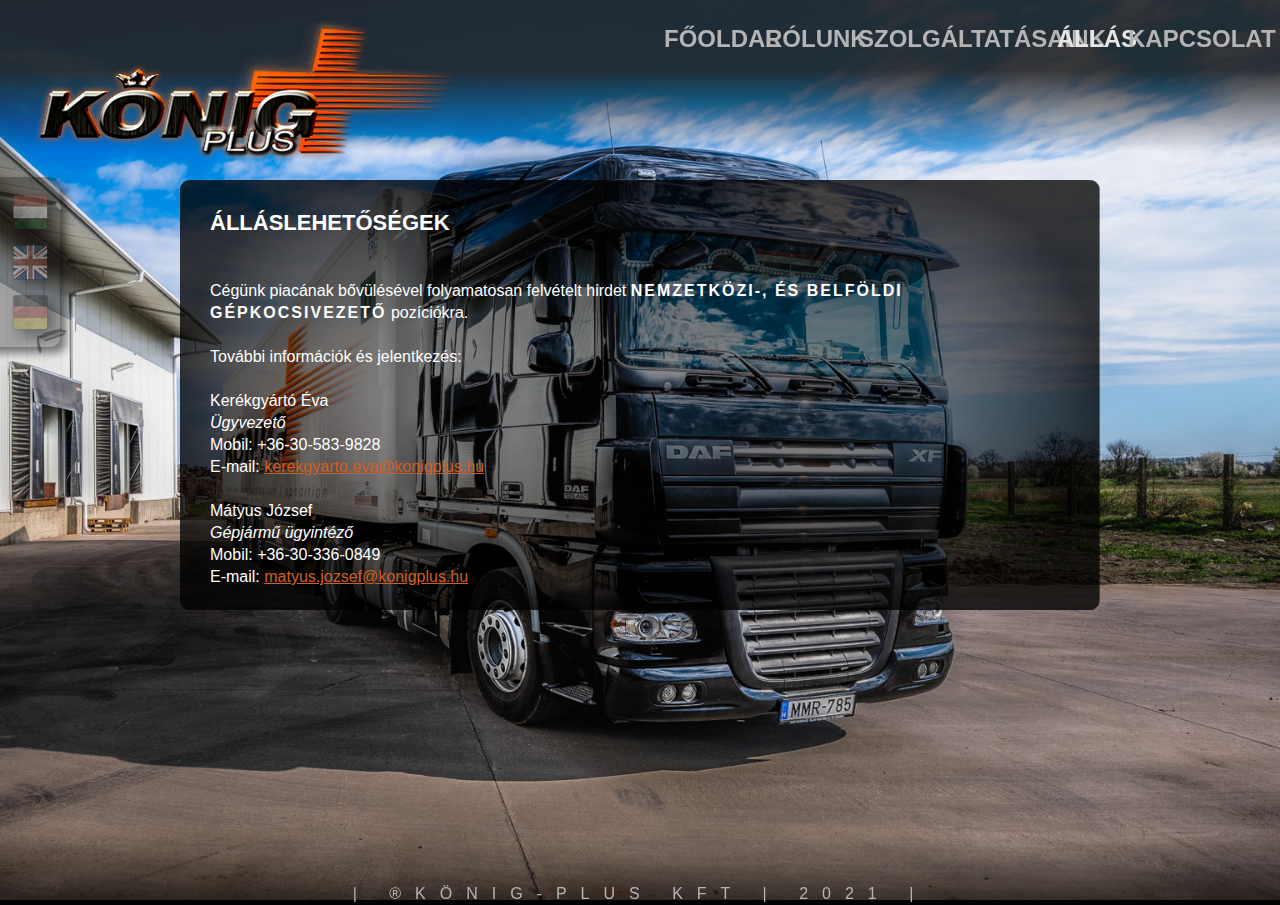
==== commit 682cb3c0: "modify all titulus" ====
--- a/allas.html
+++ b/allas.html
@@ -191,13 +191,13 @@
                         <p class="copy">További információk és jelentkezés:</p>
                         <p class="copy">&nbsp;</p>
                         <p class="copy" id="u3362-15">Kerékgyártó Éva</p>
-                        <p class="copy" id="u3362-17">Cégvezető</p>
+                        <p class="copy" id="u3362-17">Ügyvezető</p>
                         <p class="copy">Mobil: +36&#45;30&#45;583&#45;9828</p>
                         <p class="copy ts-Default-Link-Style--copy">E&#45;mail: <a class="nonblock"
                               href="mailto:kerekgyarto.eva@konigplus.hu">kerekgyarto.eva@konigplus.hu</a></p>
                         <p class="copy ts-Default-Link-Style--copy">&nbsp;</p>
                         <p class="copy" id="u3362-26">Mátyus József</p>
-                        <p class="copy" id="u3362-28">Műszaki ügyintéző</p>
+                        <p class="copy" id="u3362-28">Gépjármű ügyintéző</p>
                         <p class="copy">Mobil: +36&#45;30&#45;336&#45;0849</p>
                         <p class="copy ts-Default-Link-Style--copy">E&#45;mail: <a class="nonblock"
                               href="mailto:matyus.jozsef@konigplus.hu">matyus.jozsef@konigplus.hu</a></p>
